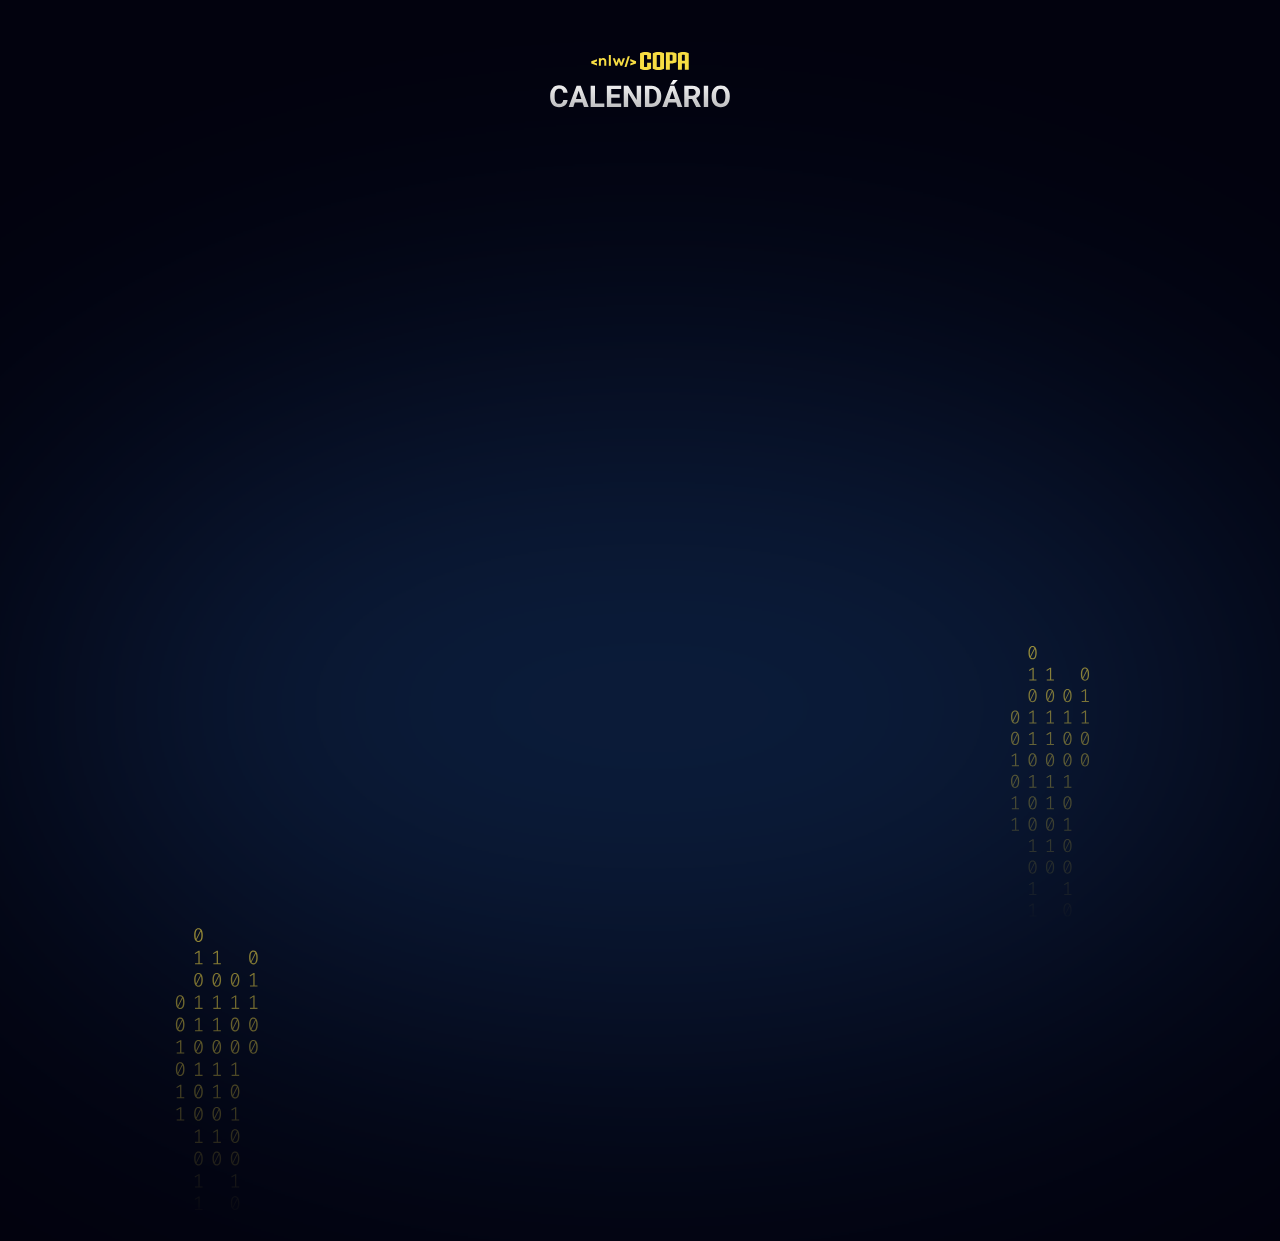
==== index.html @ 58c3657f ":tada: initial commit" ====
<!DOCTYPE html>
<html lang="pt-br">
    <head>
        <meta charset="UTF-8" />
        <meta http-equiv="X-UA-Compatible" content="IE=edge" />
        <meta name="viewport" content="width=device-width, initial-scale=1.0" />
        <title>CALENDÁRIO DE JOGOS - NLW COPA</title>
        <link rel="stylesheet" href="./style.css" />
        <link rel="preconnect" href="https://fonts.googleapis.com" />
        <link rel="preconnect" href="https://fonts.gstatic.com" crossorigin />
        <link
            href="https://fonts.googleapis.com/css2?family=Roboto:wght@700;900&display=swap"
            rel="stylesheet"
        />
    </head>
    <body"> 
        <!-- isso é um comentario, não irá aparecer-->
        <div id="app">
            <header>
                <img src="./assets/logo.svg" alt="Logo da NLW" />
            </header>
            <main id="cards">
            </main>
        </div>
        <script src="./main.js"></script>
    </body>
</html>
---- style.css ----
* {
    margin: 0;
    padding: 0;
    box-sizing: border-box;
}
:root {
    --card-title-border-color: #746615;
    --card-color-primary: #c6ab10;
    --card-bg-color: #191a1d;
    --body-bg-color: #02020e;

}
body.blue {
    --card-title-border-color: #338af3;
    --card-color-primary: #338af3;
    --card-bg-color: #202024;
    --body-bg-color: #091030;
}
body.green {
    --card-title-border-color: #047c3f;
    --card-color-primary: #047c3f;
    --card-bg-color: #1A1F1B;
    --body-bg-color: #121214;
}
ul{
    list-style: none;
}
/*  
    verde #041904
    azul #02020e
    padrão #121214
*/
body {
    background-color: VAR(--body-bg-color);
    background-image: url(./assets/bg.svg);
    background-position: top center;
    background-repeat: no-repeat;
    background-size: cover;
}
body * {
    font-family: 'Roboto', sans-serif;
}
#app {
    width: fit-content;
    margin: auto;
    padding-top: 52px;
}

header { 
    margin-bottom: 63px;
    text-align: center;
}

#cards {
    display: flex;
    flex-direction: column;
    gap: 32px;

}

.card {
    padding: 32px 23px;
    text-align: center;
    background:var(--card-bg-color);
    border-bottom: 2px solid var(--card-color-primary);
    border-radius: 6px;
}
.card h2 {
    display: flex;
    gap: 16px;
    justify-content: center;
    align-items: center;
    padding: 8px 16px;
    border: 1px solid var(--card-title-border-color);
    border-radius: 6px;
    width: fit-content;
    margin-inline: auto;
    margin-bottom: 53px;
    color: #c6ab10;
}
.card h2 span {
    color: #e1e1e6;
    font-size: 14px;
    text-transform: uppercase;
}
.card ul {
    display: flex;
    flex-direction: column;
    gap: 24px;
    width: 270px;
}
.card ul li {
    display: flex;
    align-items: center;
    justify-content: space-between;
}
.card ul li + li {
    padding-top: 24px;
    border-top: 1px solid #323238;
}
.card ul li strong {
    font-weight: 900;
    font-size: 36px;
    line-height: 125%;
    color: #e1e1e6;
}
.card h2:hover,  
.card ul li strong:hover,
.card ul li img:hover {
transform: scale(1.1);
}

.card h2,
.card ul li strong,
.card ul li img{
    transition: transform 0.3;
}

.card{
    opacity: 0;
    animation: appear .2s forwards;
}
@keyframes appear {
0% {
    transform: translateY(-50px);
    opacity: 0;
}
100% {
    opacity: 1;
}
}

@media (min-width: 700px) {
    #cards{
        max-width: 670px;
        flex-direction: row;
        flex-wrap: wrap;
    }

}
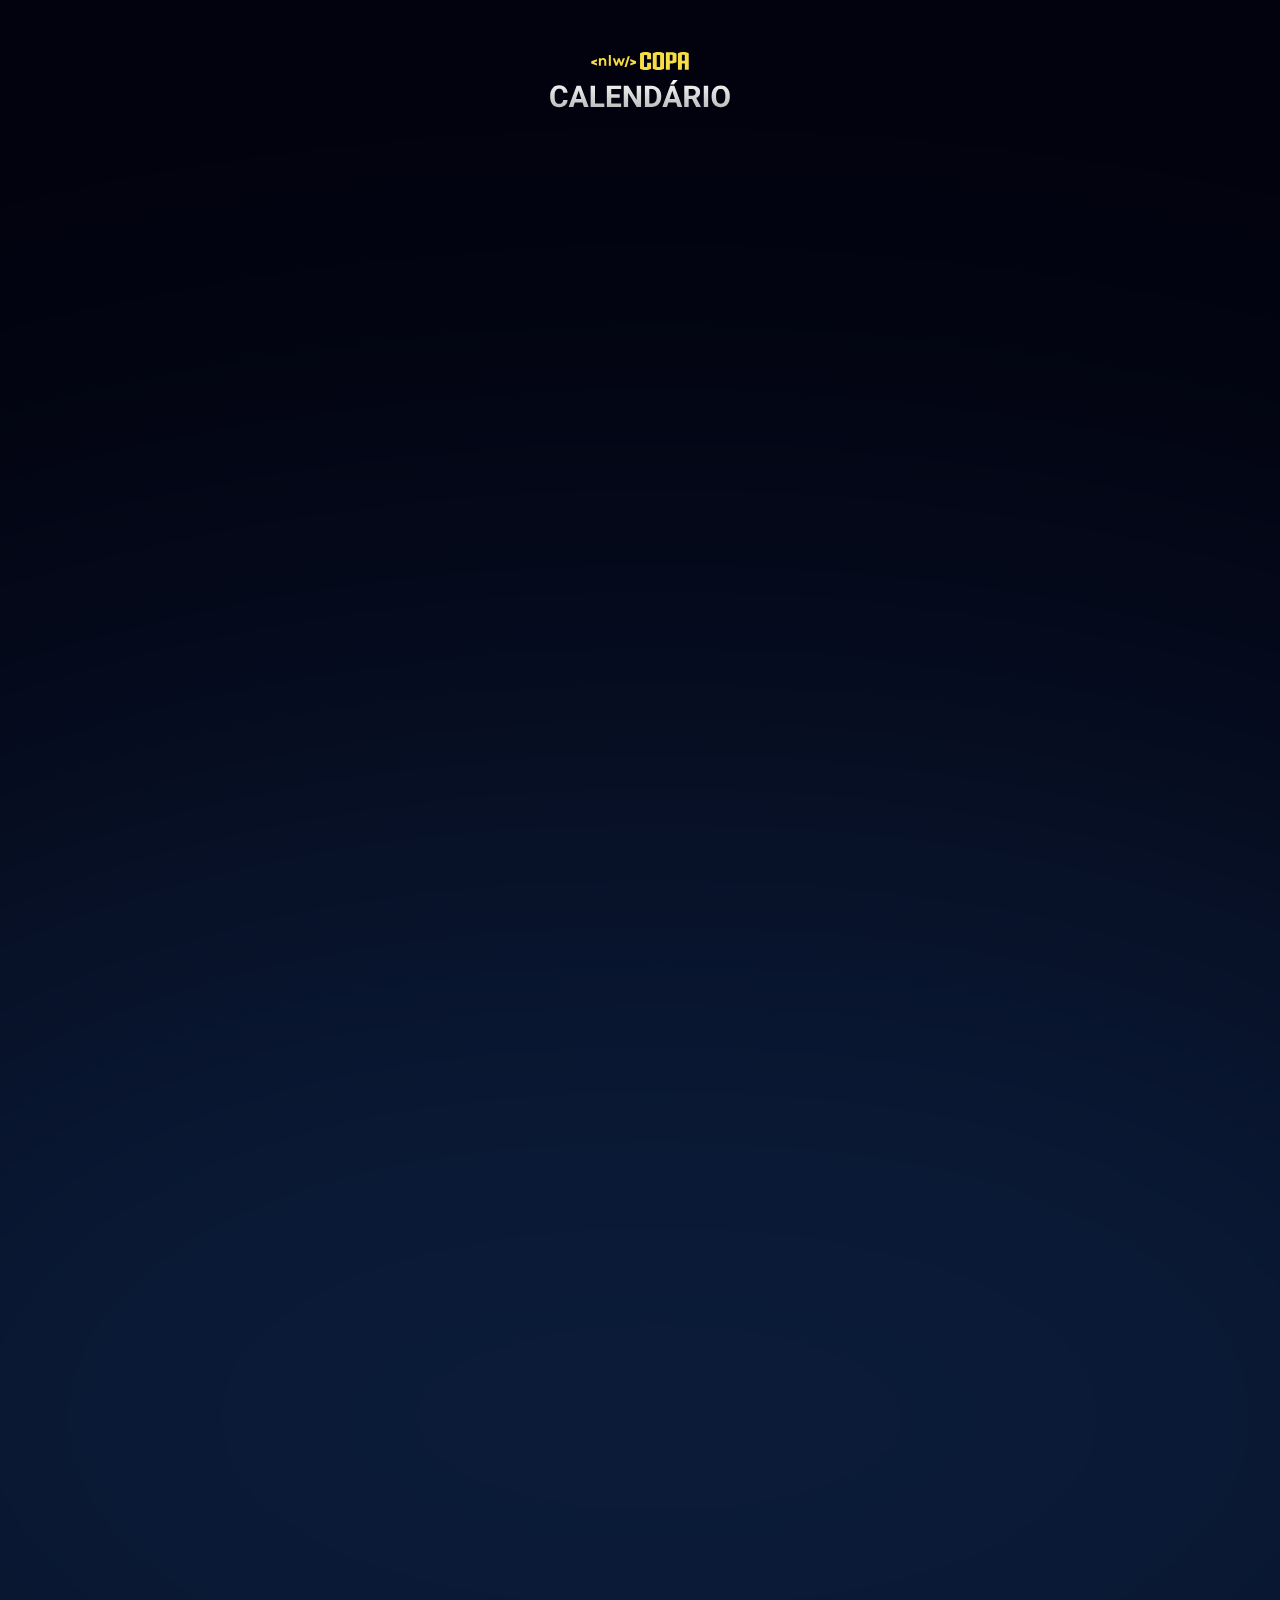
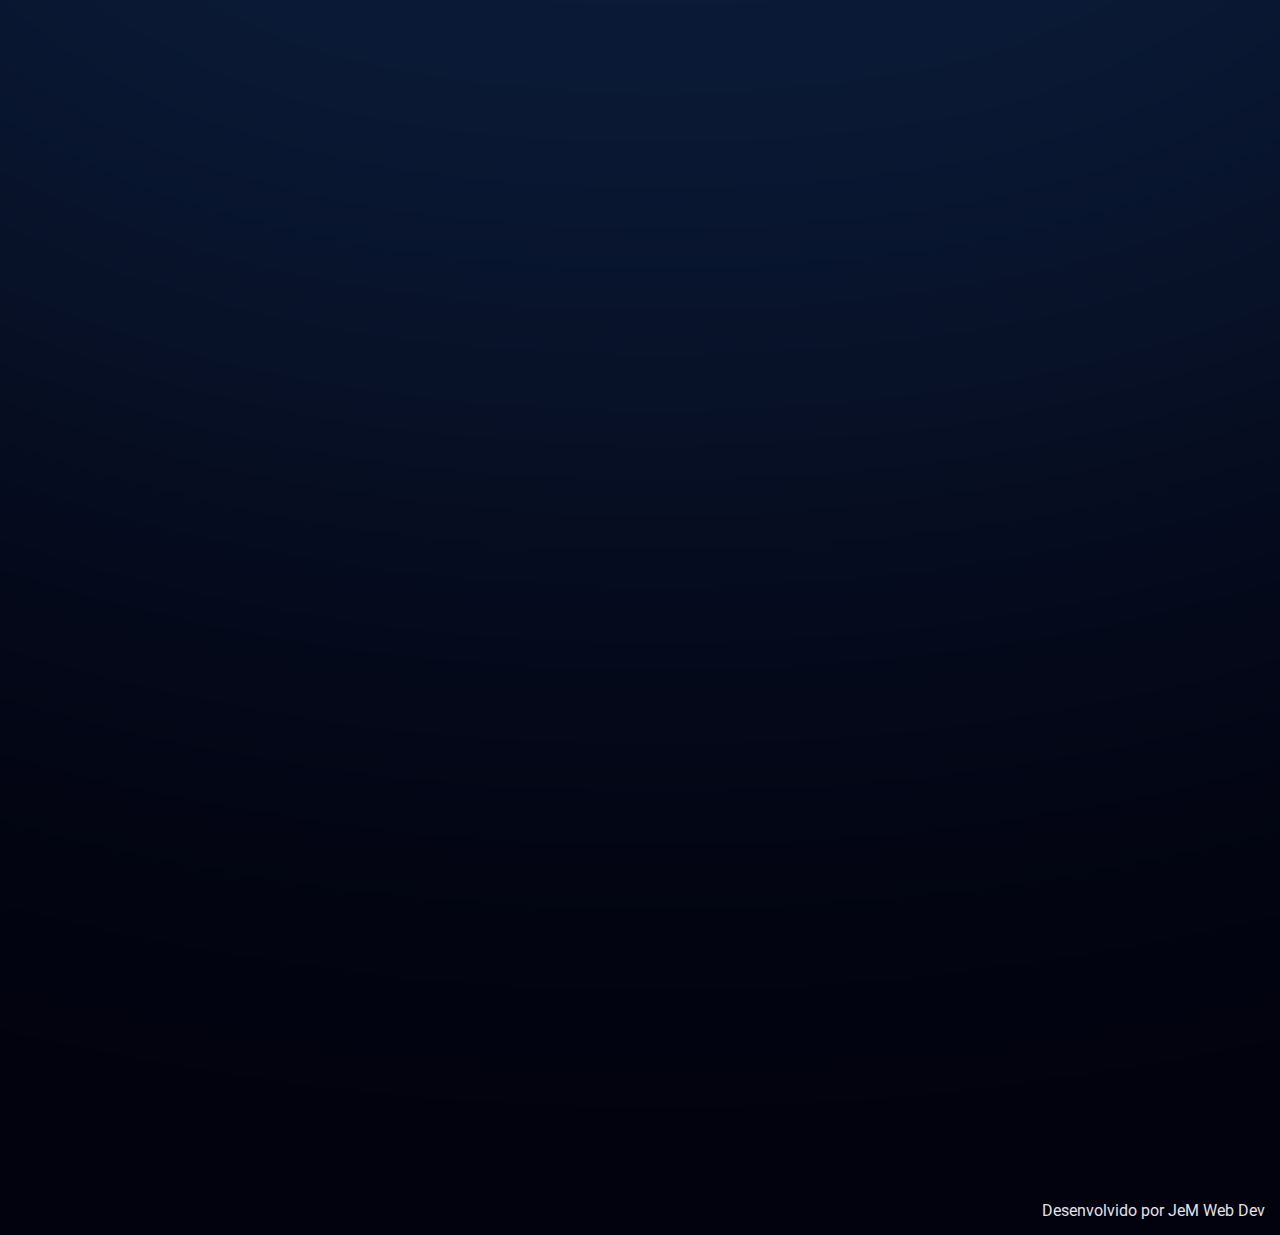
==== commit b9709707: "adicionando cartoes" ====
--- a/index.html
+++ b/index.html
@@ -24,4 +24,6 @@
         </div>
         <script src="./main.js"></script>
     </body>
+    <footer>
+        Desenvolvido por JeM Web Dev</footer>
 </html>
--- a/style.css
+++ b/style.css
@@ -120,6 +120,16 @@
     opacity: 0;
     animation: appear .2s forwards;
 }
+
+footer{
+    font-family: 'Roboto', sans-serif;
+    color: #e1e1e6;
+    text-align: right;
+    padding-top: 25px;
+    padding-right: 15px;
+    padding-bottom: 15px;
+}
+
 @keyframes appear {
 0% {
     transform: translateY(-50px);
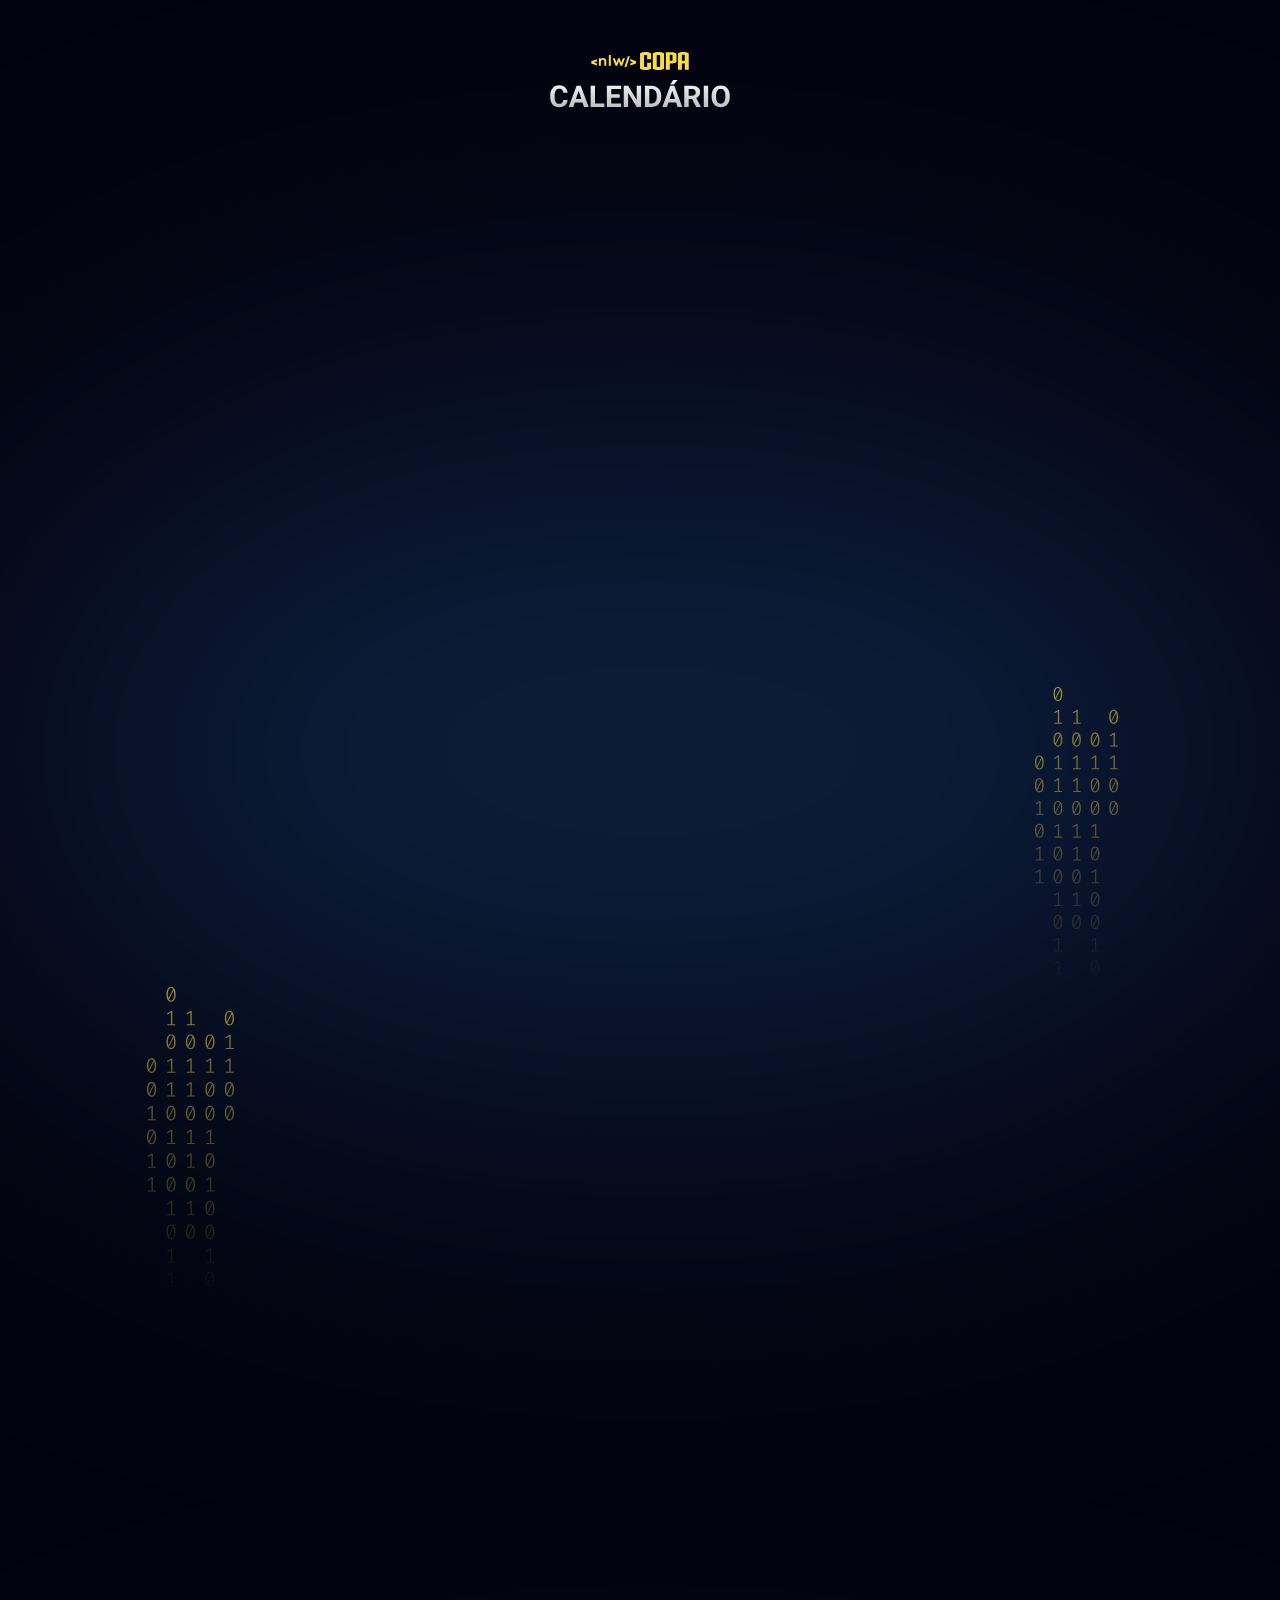
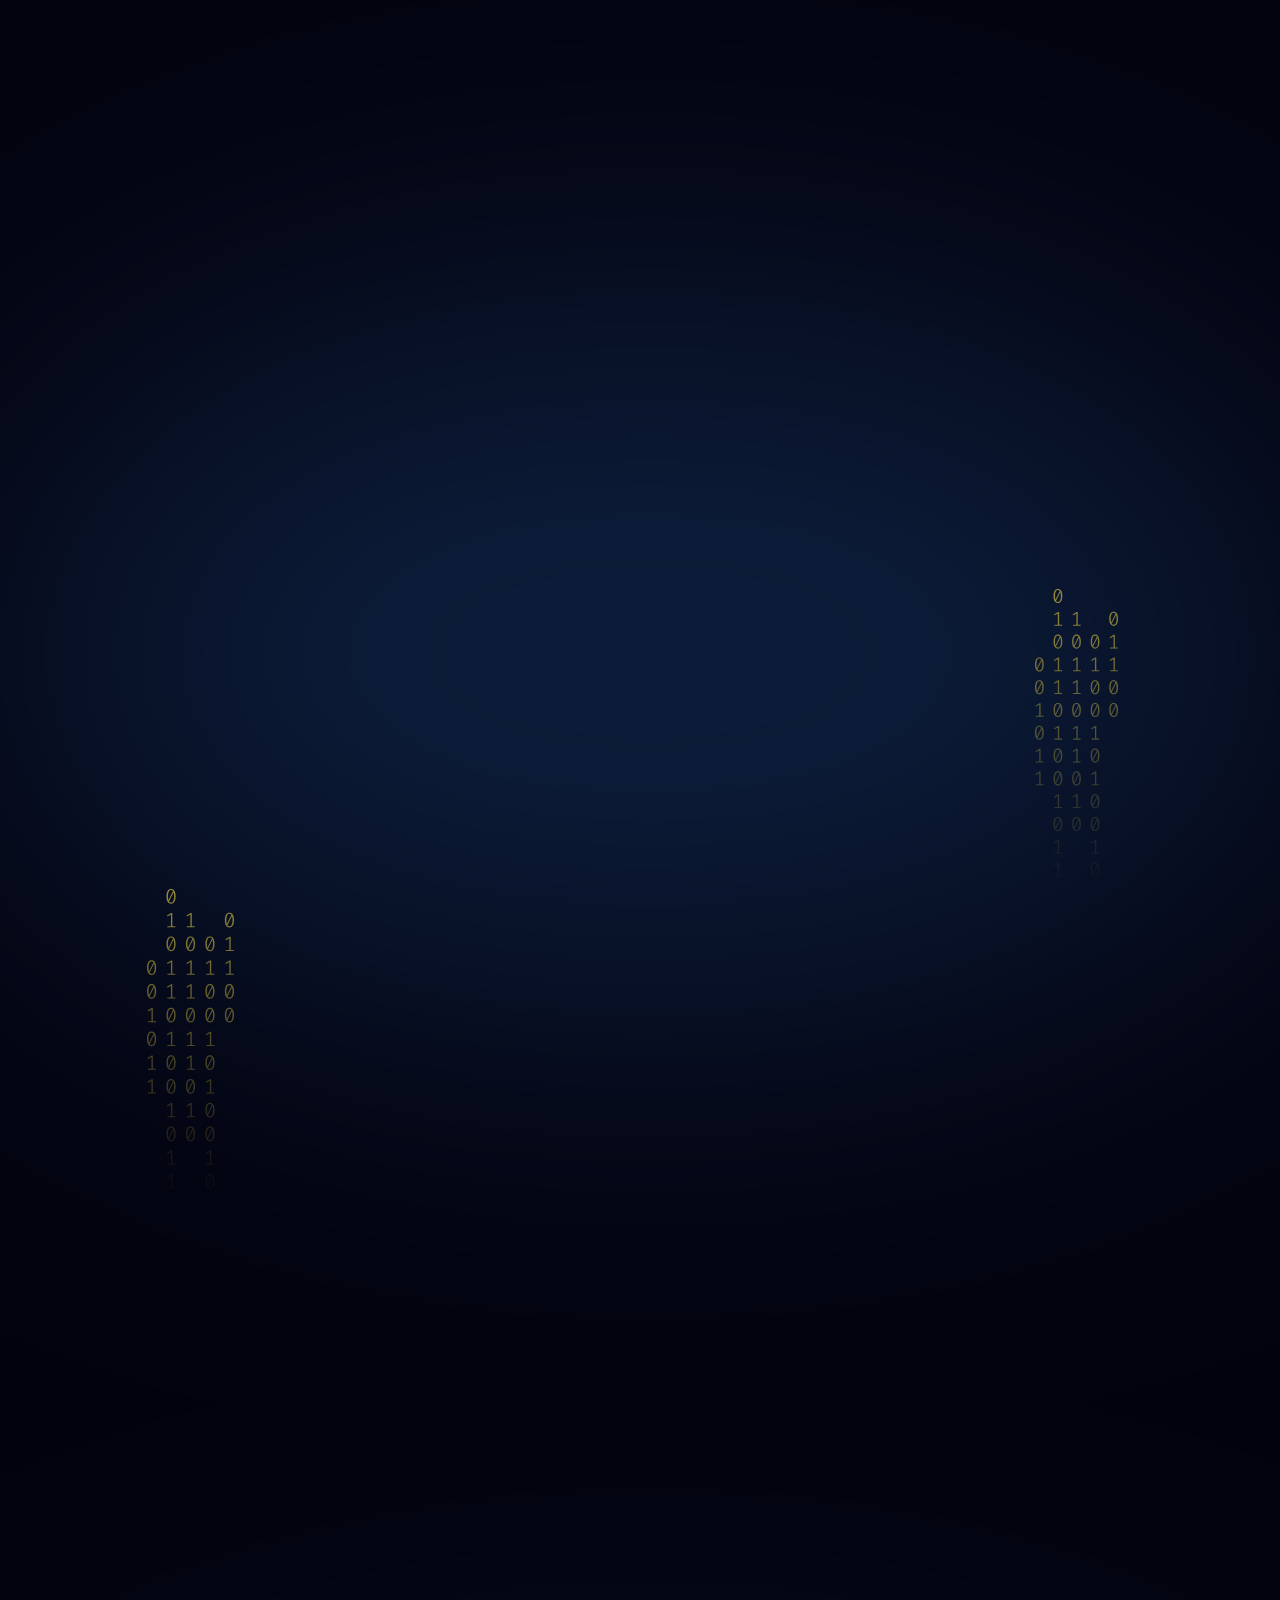
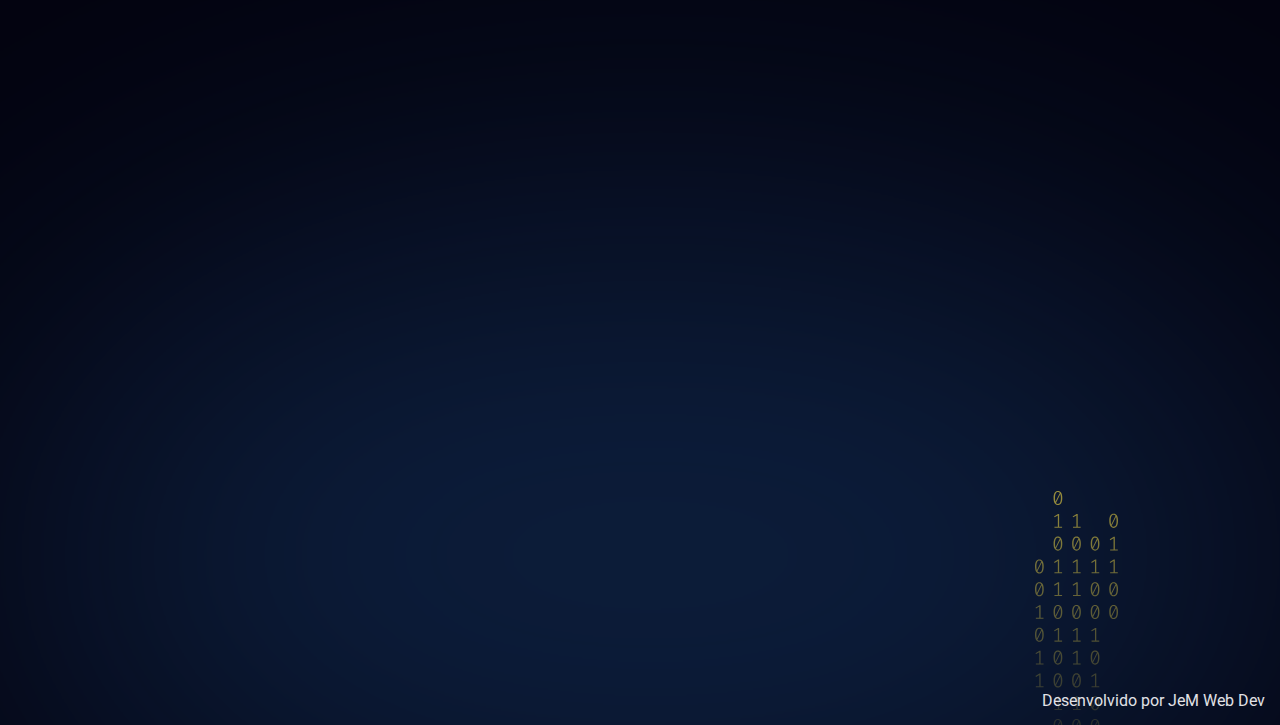
==== commit f0e7f09e: "ajustando placar" ====
--- a/index.html
+++ b/index.html
@@ -5,7 +5,7 @@
         <meta http-equiv="X-UA-Compatible" content="IE=edge" />
         <meta name="viewport" content="width=device-width, initial-scale=1.0" />
         <title>CALENDÁRIO DE JOGOS - NLW COPA</title>
-        <link rel="stylesheet" href="./style.css" />
+        <link rel="stylesheet" href="./styles/jogos.css" />
         <link rel="preconnect" href="https://fonts.googleapis.com" />
         <link rel="preconnect" href="https://fonts.gstatic.com" crossorigin />
         <link
@@ -22,8 +22,9 @@
             <main id="cards">
             </main>
         </div>
-        <script src="./main.js"></script>
+        <script src="./scripts/main.js"></script>
     </body>
     <footer>
-        Desenvolvido por JeM Web Dev</footer>
+        Desenvolvido por JeM Web Dev
+    </footer>
 </html>
--- a/styles/jogos.css
+++ b/styles/jogos.css
@@ -0,0 +1,153 @@
+* {
+    margin: 0;
+    padding: 0;
+    box-sizing: border-box;
+}
+:root {
+    --card-title-border-color: #746615;
+    --card-color-primary: #c6ab10;
+    --card-bg-color: #191a1d;
+    --body-bg-color: #02020e;
+}
+body.blue {
+    --card-title-border-color: #338af3;
+    --card-color-primary: #338af3;
+    --card-bg-color: #202024;
+    --body-bg-color: #091030;
+}
+body.green {
+    --card-title-border-color: #047c3f;
+    --card-color-primary: #047c3f;
+    --card-bg-color: #1A1F1B;
+    --body-bg-color: #121214;
+}
+ul{
+    list-style: none;
+}
+/*  
+    verde #041904
+    azul #02020e
+    padrão #121214
+*/
+
+/* 
+    Linhas removidas do body pois a imagem havia sumido
+        background-size: cover;
+        background-repeat: no-repeat;
+*/
+body {
+    background-color: var(--body-bg-color);
+    background-image: url(../assets/bg.svg);
+    background-position: top center;
+}
+body * {
+    font-family: 'Roboto', sans-serif;
+}
+#app {
+    width: fit-content;
+    margin: auto;
+    padding-top: 52px;
+}
+
+header { 
+    margin-bottom: 63px;
+    text-align: center;
+}
+
+#cards {
+    display: flex;
+    flex-direction: column;
+    gap: 32px;
+
+}
+
+.card {
+    padding: 32px 23px;
+    text-align: center;
+    background:var(--card-bg-color);
+    border-bottom: 2px solid var(--card-color-primary);
+    border-radius: 6px;
+}
+.card h2 {
+    display: flex;
+    gap: 16px;
+    justify-content: center;
+    align-items: center;
+    padding: 8px 16px;
+    border: 1px solid var(--card-title-border-color);
+    border-radius: 6px;
+    width: fit-content;
+    margin-inline: auto;
+    margin-bottom: 53px;
+    color: #c6ab10;
+}
+.card h2 span {
+    color: #e1e1e6;
+    font-size: 14px;
+    text-transform: uppercase;
+}
+.card ul {
+    display: flex;
+    flex-direction: column;
+    gap: 24px;
+    width: 270px;
+}
+.card ul li {
+    display: flex;
+    align-items: center;
+    justify-content: space-between;
+}
+.card ul li + li {
+    padding-top: 24px;
+    border-top: 1px solid #323238;
+}
+.card ul li strong {
+    font-weight: 900;
+    font-size: 36px;
+    line-height: 125%;
+    color: #e1e1e6;
+}
+.card h2:hover,  
+.card ul li strong:hover,
+.card ul li img:hover {
+transform: scale(1.1);
+}
+
+.card h2,
+.card ul li strong,
+.card ul li img{
+    transition: transform 0.3;
+}
+
+.card{
+    opacity: 0;
+    animation: appear .2s forwards;
+}
+
+footer{
+    font-family: 'Roboto', sans-serif;
+    color: #e1e1e6;
+    text-align: right;
+    padding-top: 25px;
+    padding-right: 15px;
+    padding-bottom: 15px;
+}
+
+@keyframes appear {
+0% {
+    transform: translateY(-50px);
+    opacity: 0;
+}
+100% {
+    opacity: 1;
+}
+}
+
+@media (min-width: 700px) {
+    #cards{
+        max-width: 670px;
+        flex-direction: row;
+        flex-wrap: wrap;
+    }
+
+}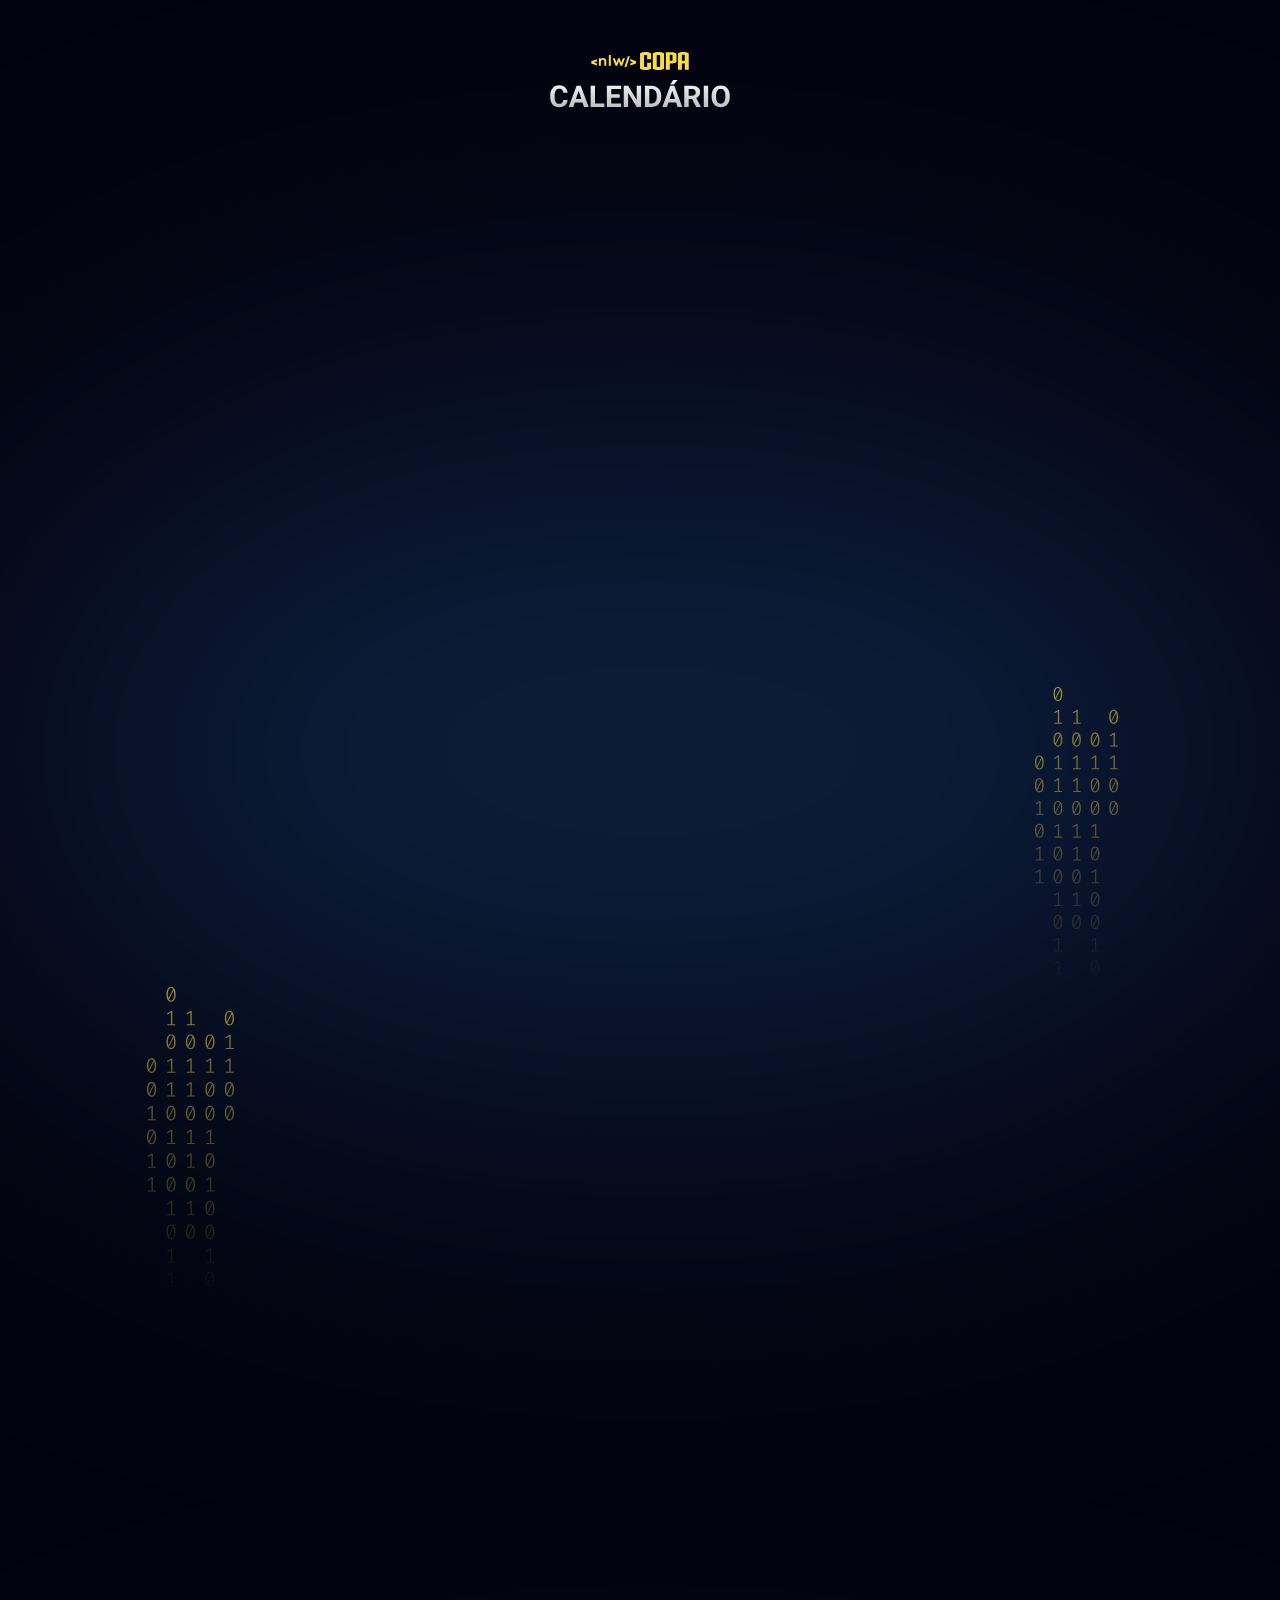
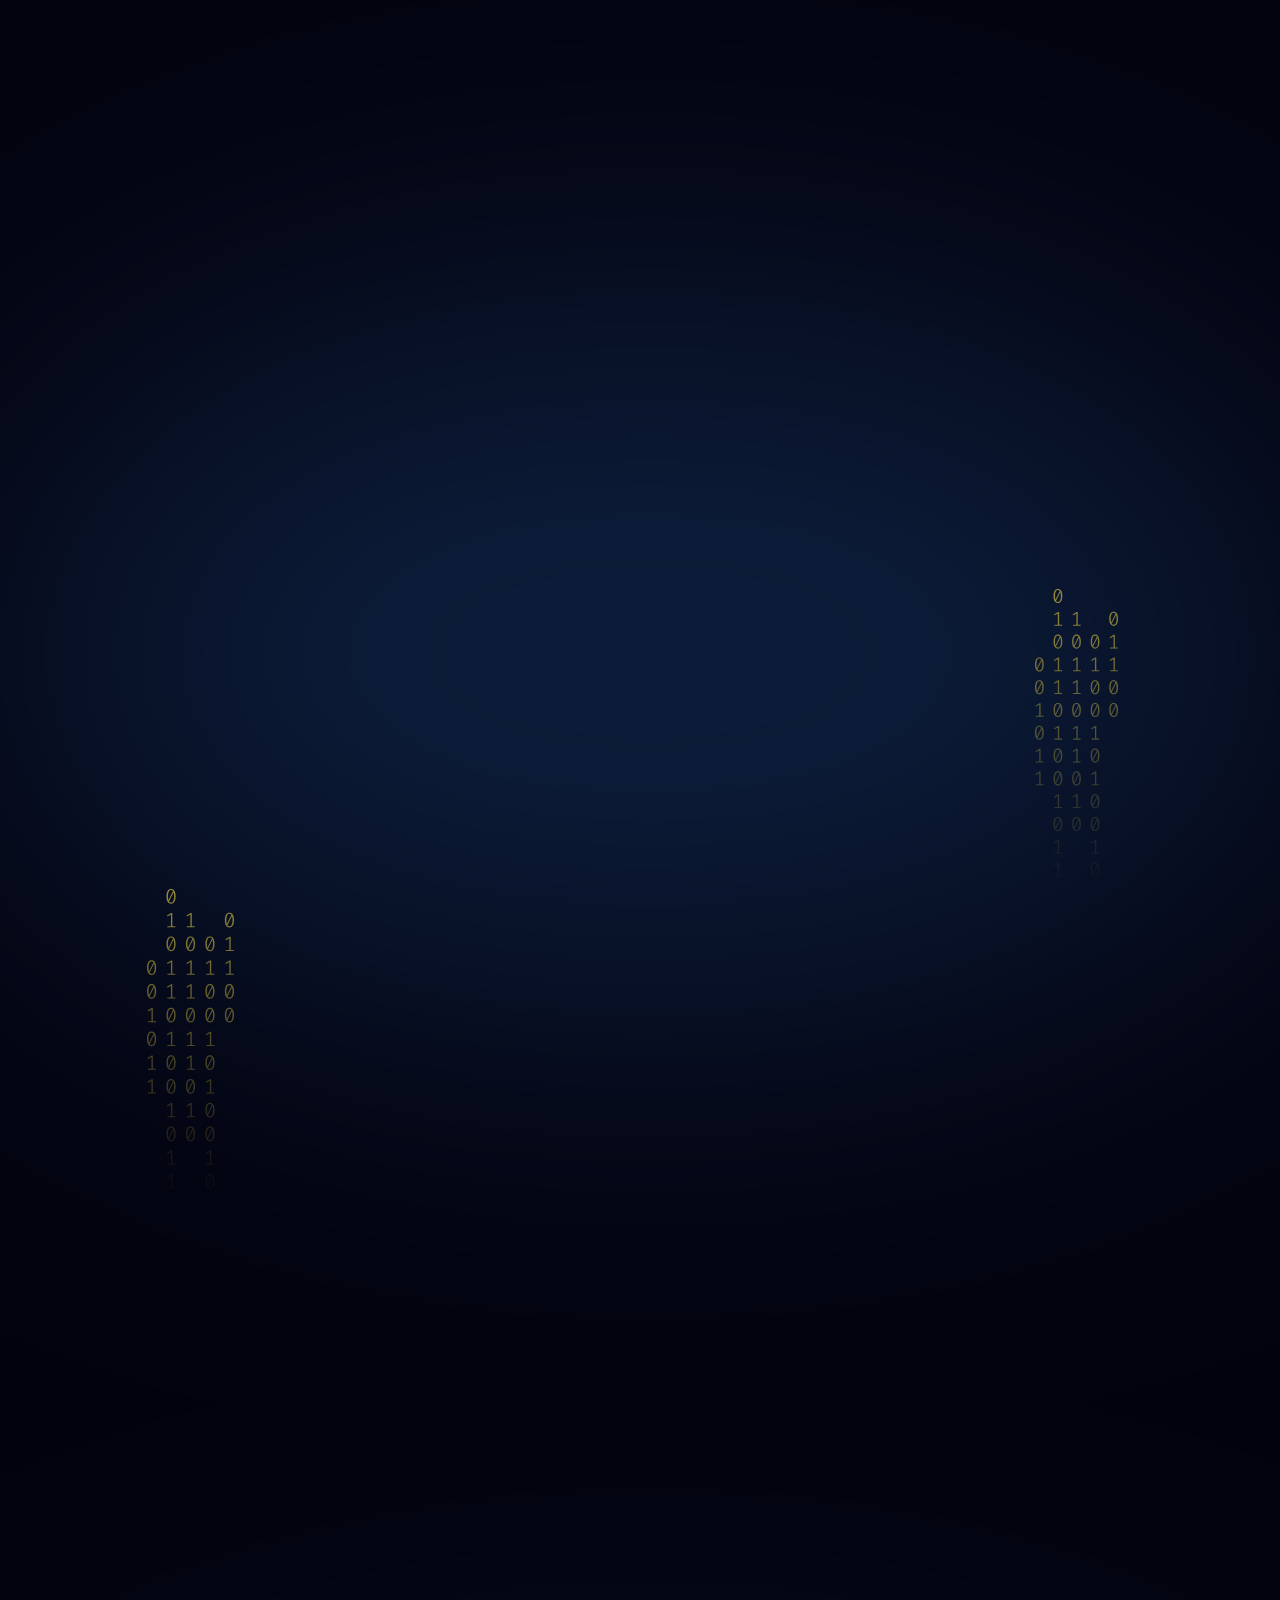
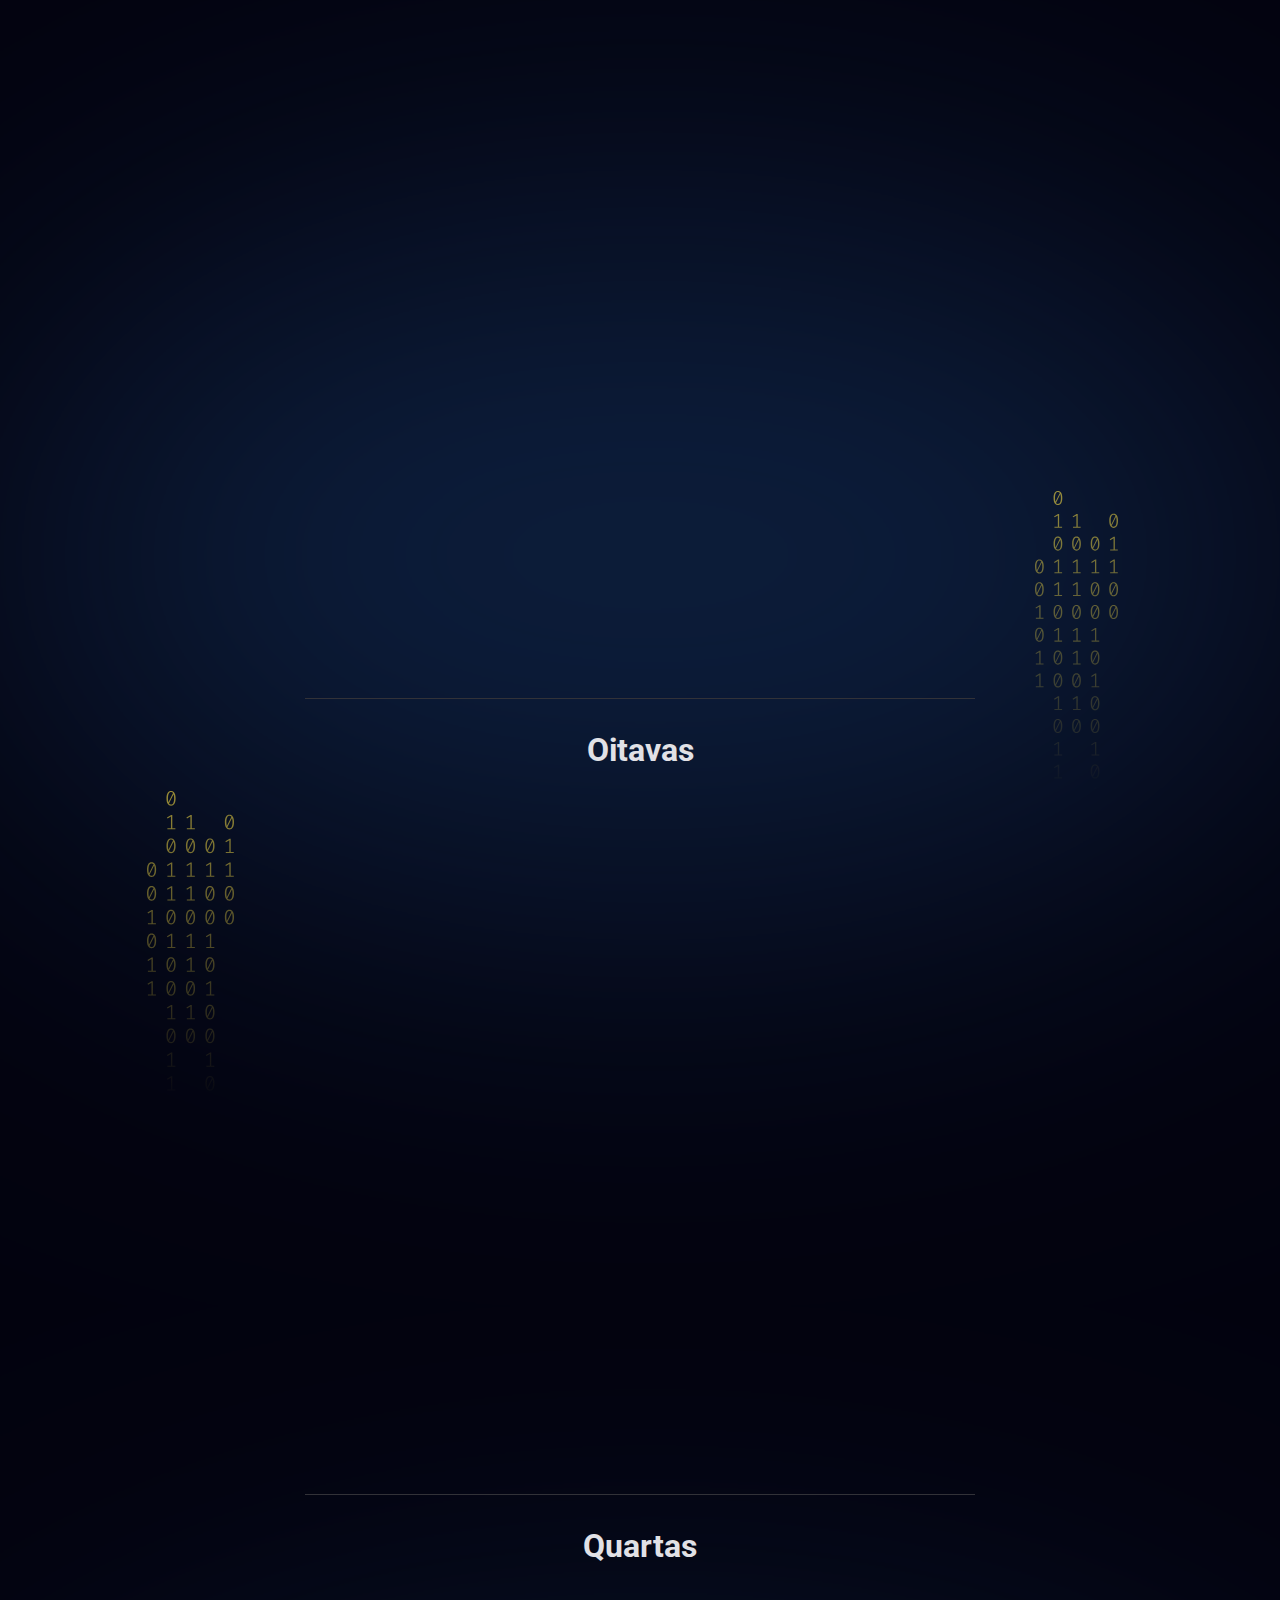
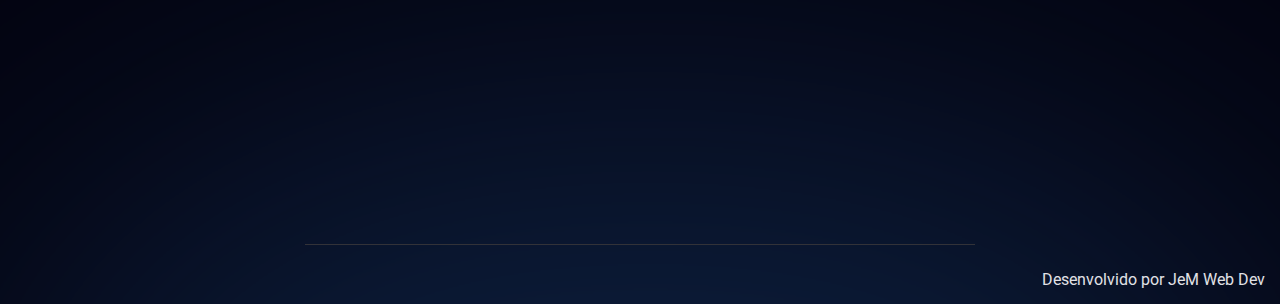
==== commit 3adfffdb: "jogos das oitavas e quartas de final" ====
--- a/index.html
+++ b/index.html
@@ -21,6 +21,14 @@
             </header>
             <main id="cards">
             </main>
+            <h1>Oitavas</h1>
+            <div id="oitavas">
+
+            </div>
+            <h1>Quartas</h1>
+            <div id="quartas">
+
+            </div>
         </div>
         <script src="./scripts/main.js"></script>
     </body>
--- a/styles/jogos.css
+++ b/styles/jogos.css
@@ -54,11 +54,59 @@
     text-align: center;
 }
 
+h1 { 
+    padding: 32px;
+    color: #e1e1e6;
+    text-align: center;
+    justify-content: center;
+}
+
 #cards {
     display: flex;
     flex-direction: column;
     gap: 32px;
-
+    padding-bottom: 32px;
+    border-bottom: 1px solid #323238;
+}
+
+#oitavas {
+    display: flex;
+    flex-direction: column;
+    gap: 32px;
+    padding-bottom: 32px;
+    border-bottom: 1px solid #323238;
+}
+
+#quartas {
+    display: flex;
+    flex-direction: column;
+    gap: 32px;
+    padding-bottom: 32px;
+    border-bottom: 1px solid #323238;
+}
+
+#semi {
+    display: flex;
+    flex-direction: column;
+    gap: 32px;
+    padding-bottom: 32px;
+    border-bottom: 1px solid #323238;
+}
+
+#terceiro {
+    display: flex;
+    flex-direction: column;
+    gap: 32px;
+    padding-bottom: 32px;
+    border-bottom: 1px solid #323238;
+}
+
+#final {
+    display: flex;
+    flex-direction: column;
+    gap: 32px;
+    padding-bottom: 32px;
+    border-bottom: 1px solid #323238;
 }
 
 .card {
@@ -149,5 +197,25 @@
         flex-direction: row;
         flex-wrap: wrap;
     }
-
+    #oitavas{
+        max-width: 670px;
+        flex-direction: row;
+        flex-wrap: wrap;
+    }#quartas{
+        max-width: 670px;
+        flex-direction: row;
+        flex-wrap: wrap;
+    }#semi{
+        max-width: 670px;
+        flex-direction: row;
+        flex-wrap: wrap;
+    }#terceiro{
+        max-width: 670px;
+        flex-direction: row;
+        flex-wrap: wrap;
+    }#final{
+        max-width: 670px;
+        flex-direction: row;
+        flex-wrap: wrap;
+    }
 }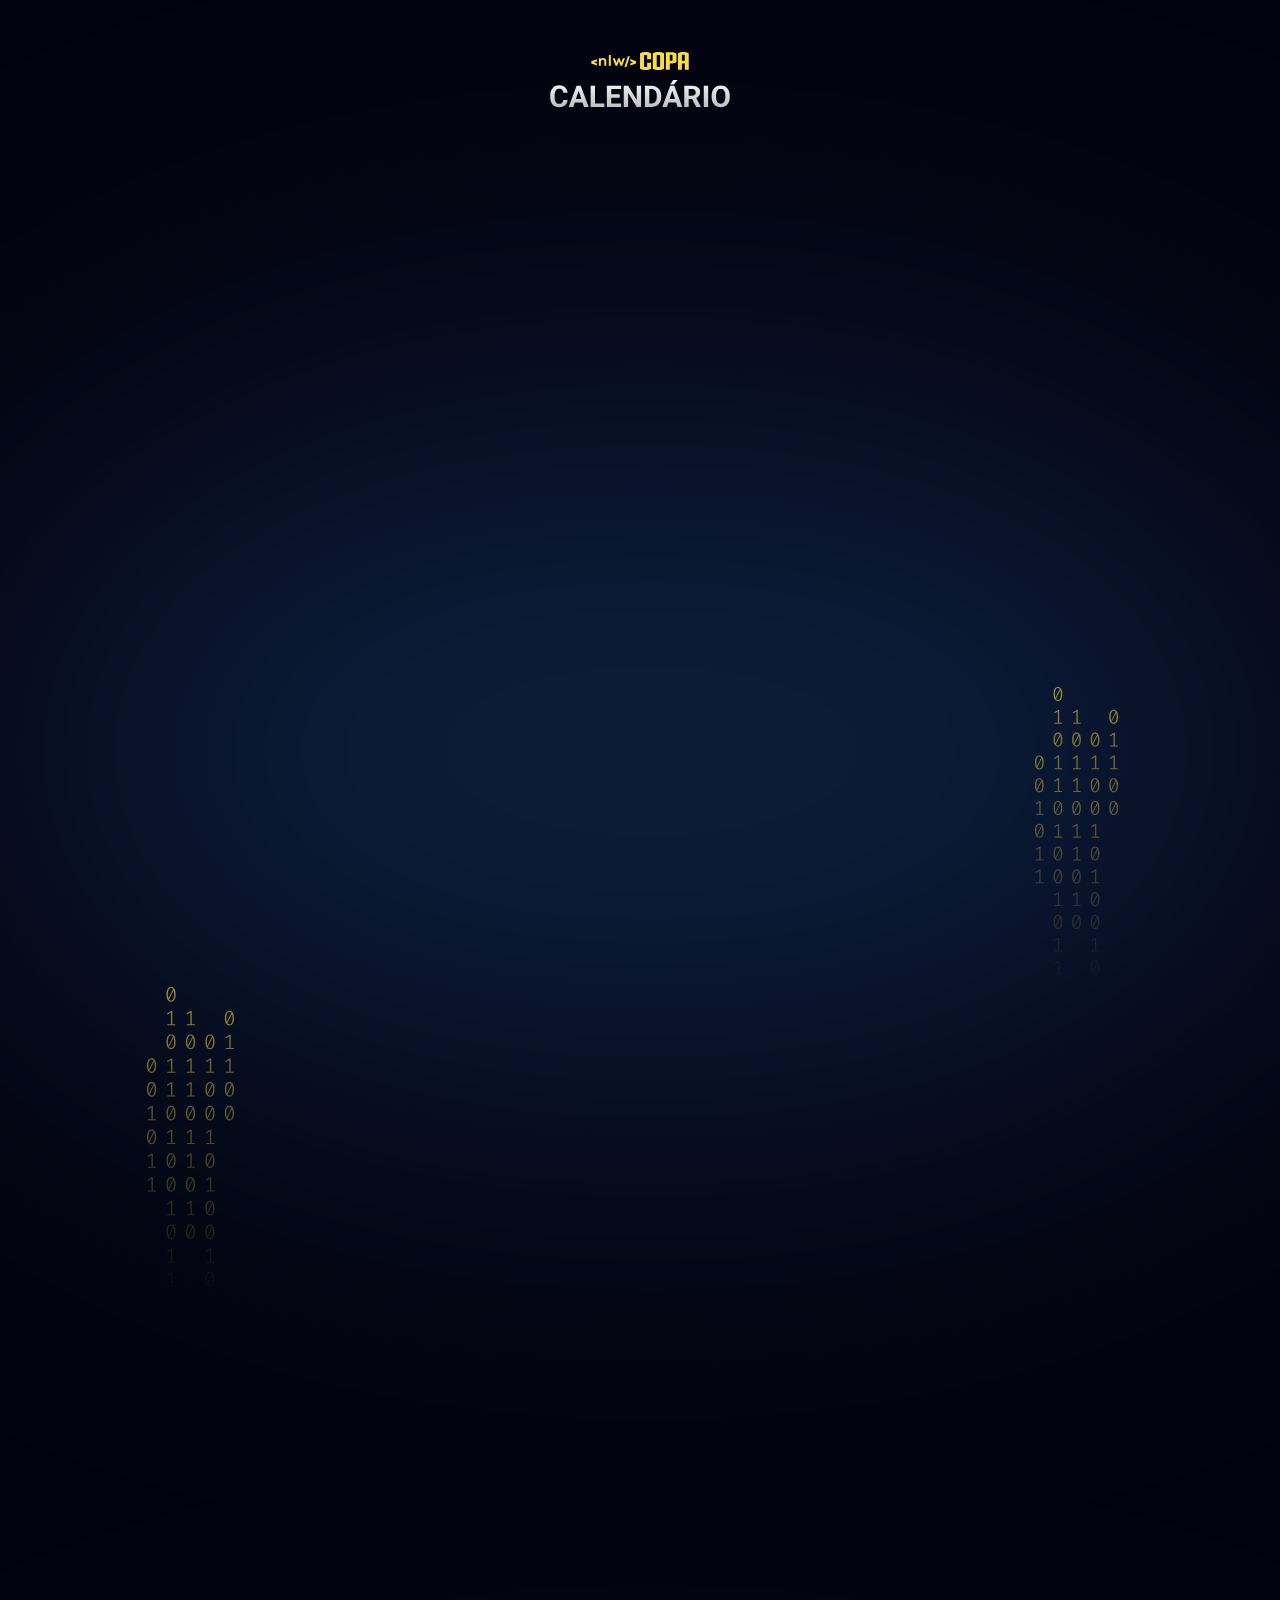
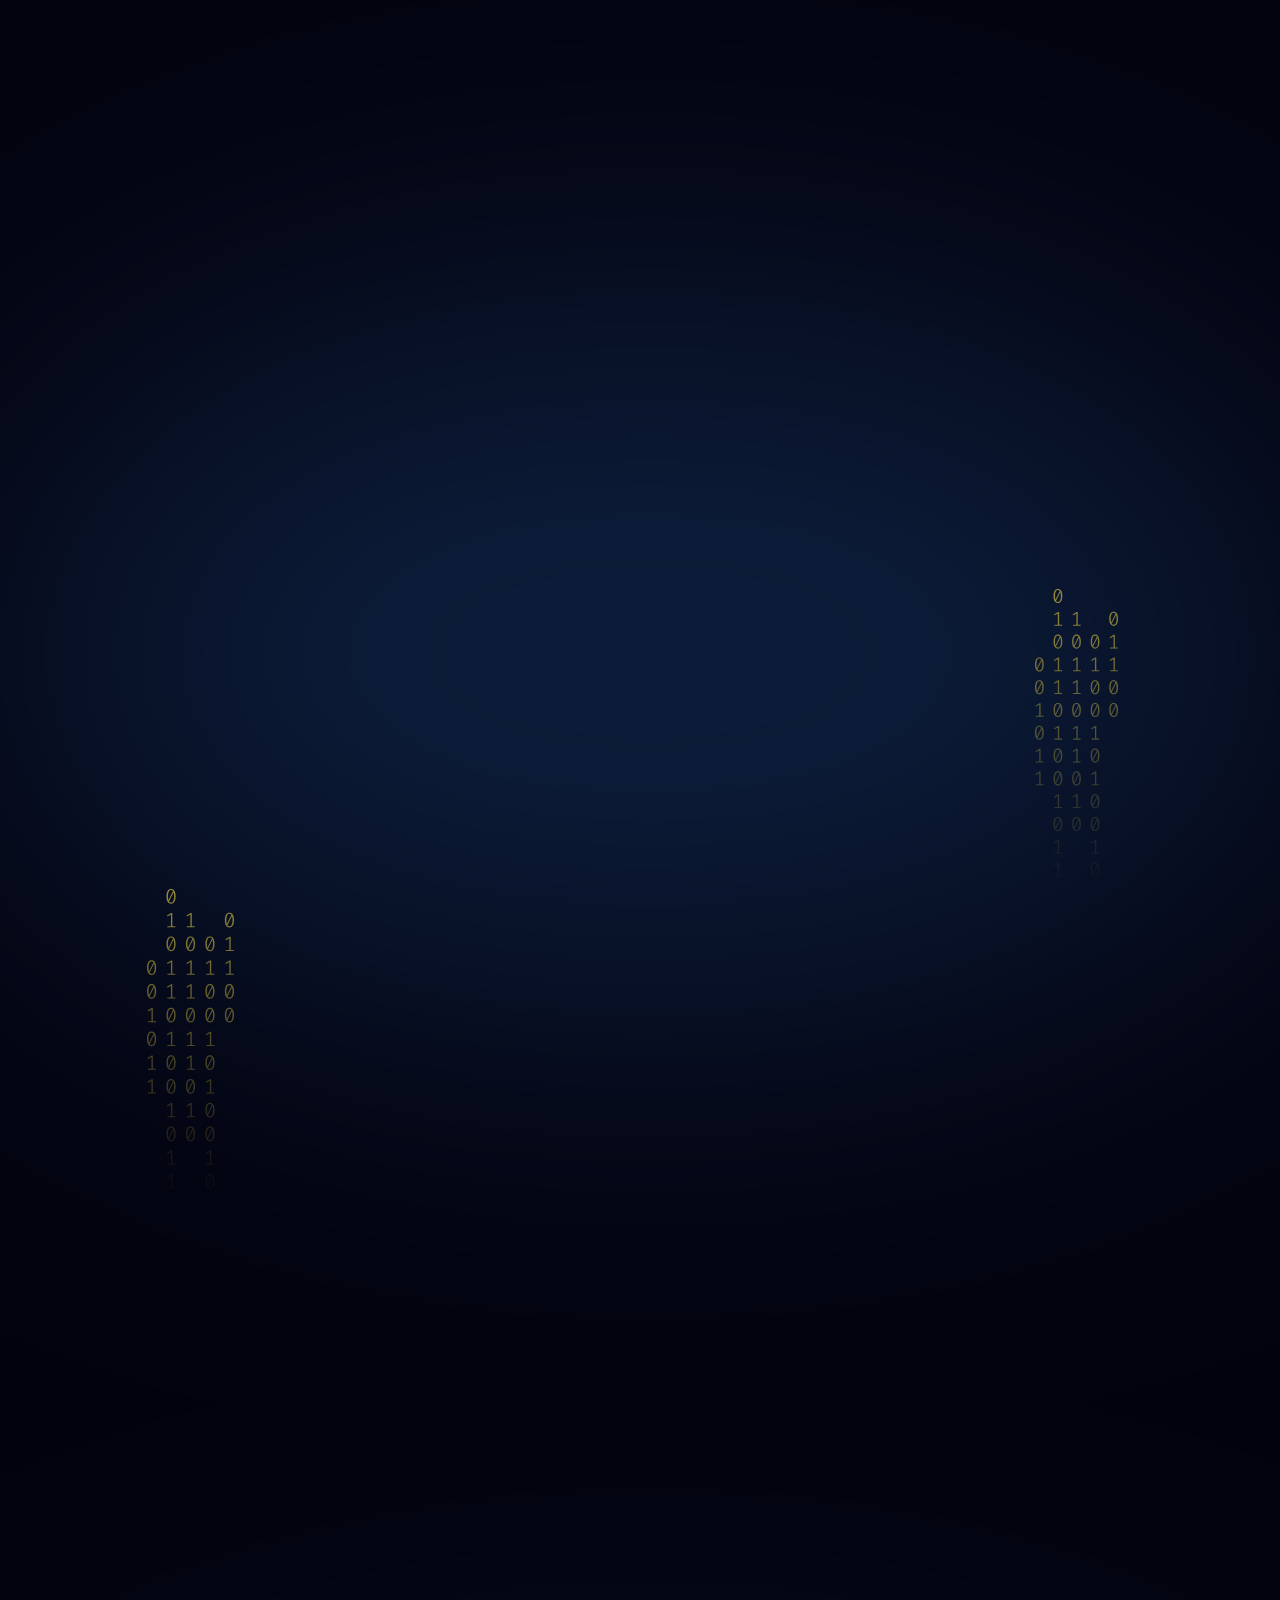
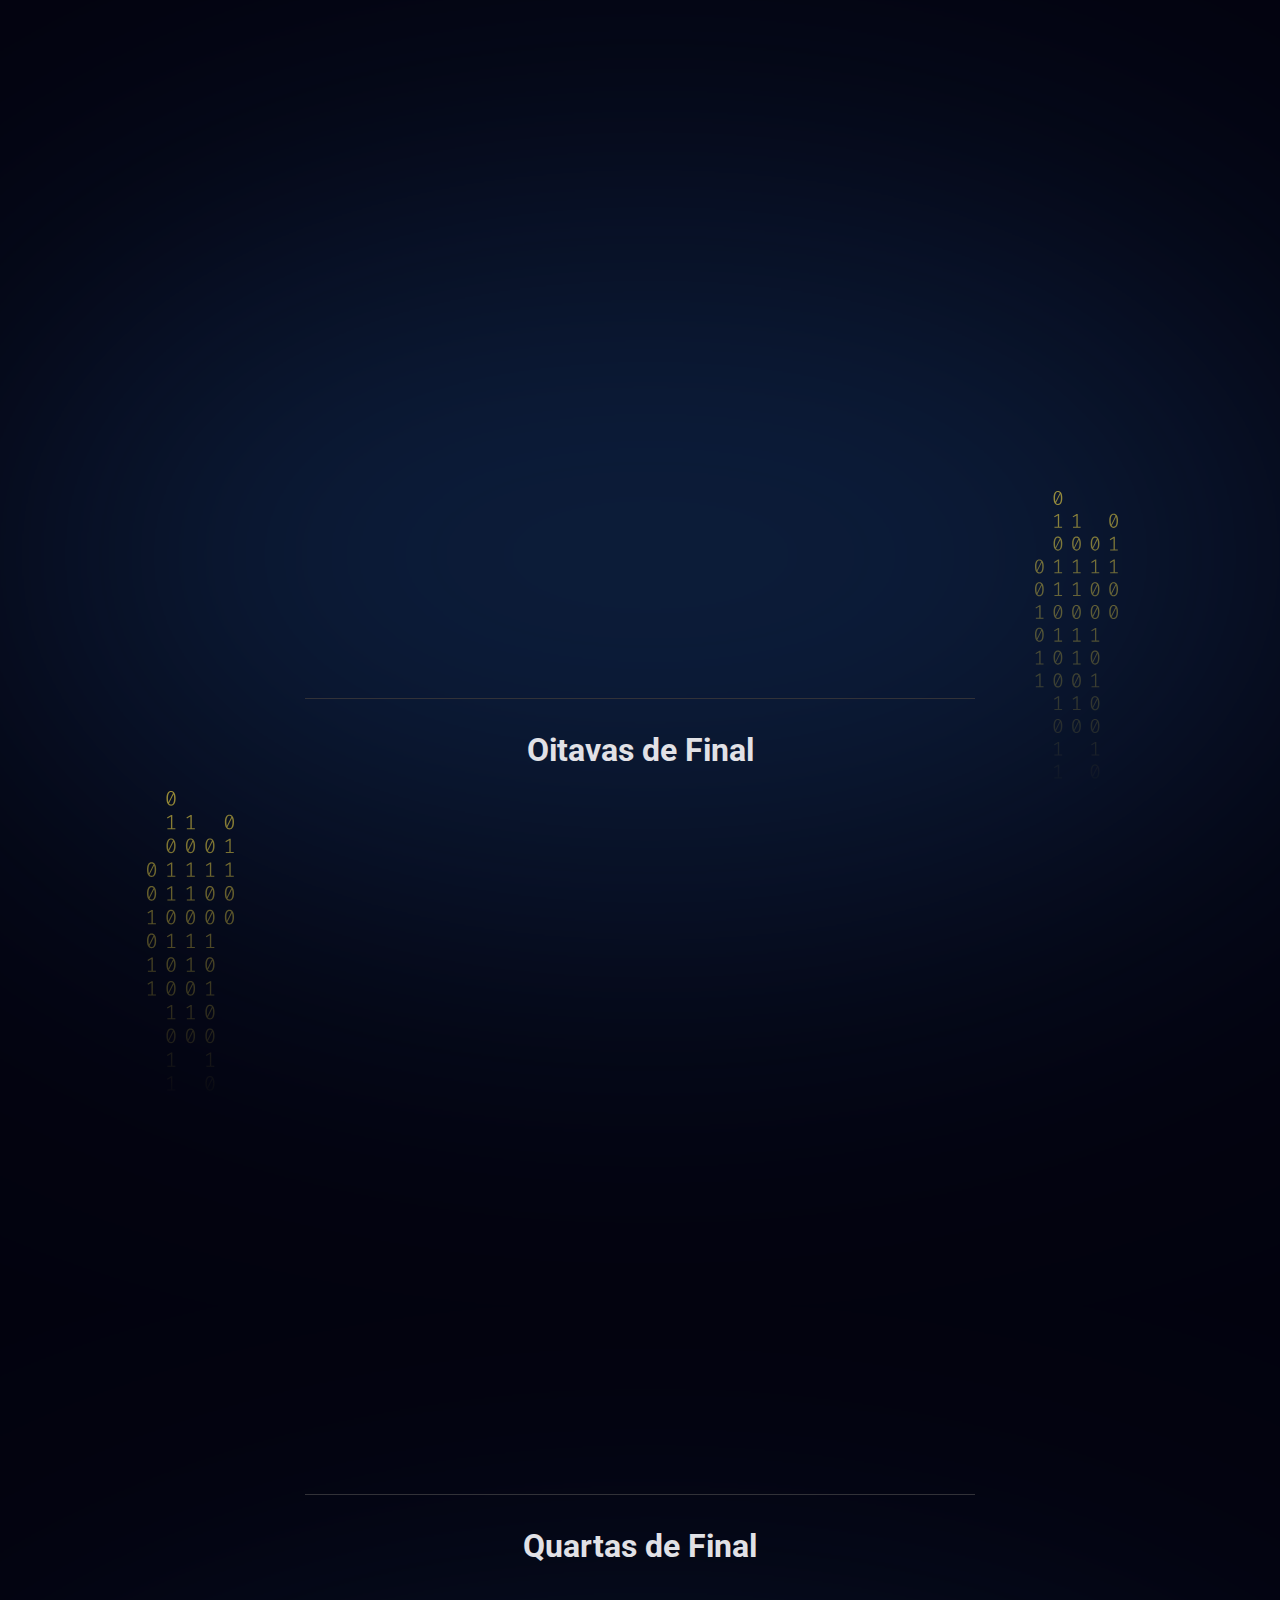
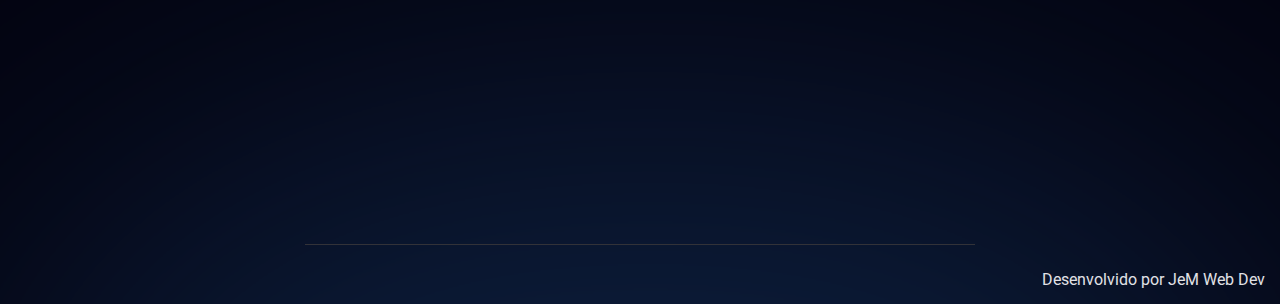
==== commit 00d35f2e: "ajuste de textos" ====
--- a/index.html
+++ b/index.html
@@ -21,11 +21,11 @@
             </header>
             <main id="cards">
             </main>
-            <h1>Oitavas</h1>
+            <h1>Oitavas de Final</h1>
             <div id="oitavas">
 
             </div>
-            <h1>Quartas</h1>
+            <h1>Quartas de Final</h1>
             <div id="quartas">
 
             </div>
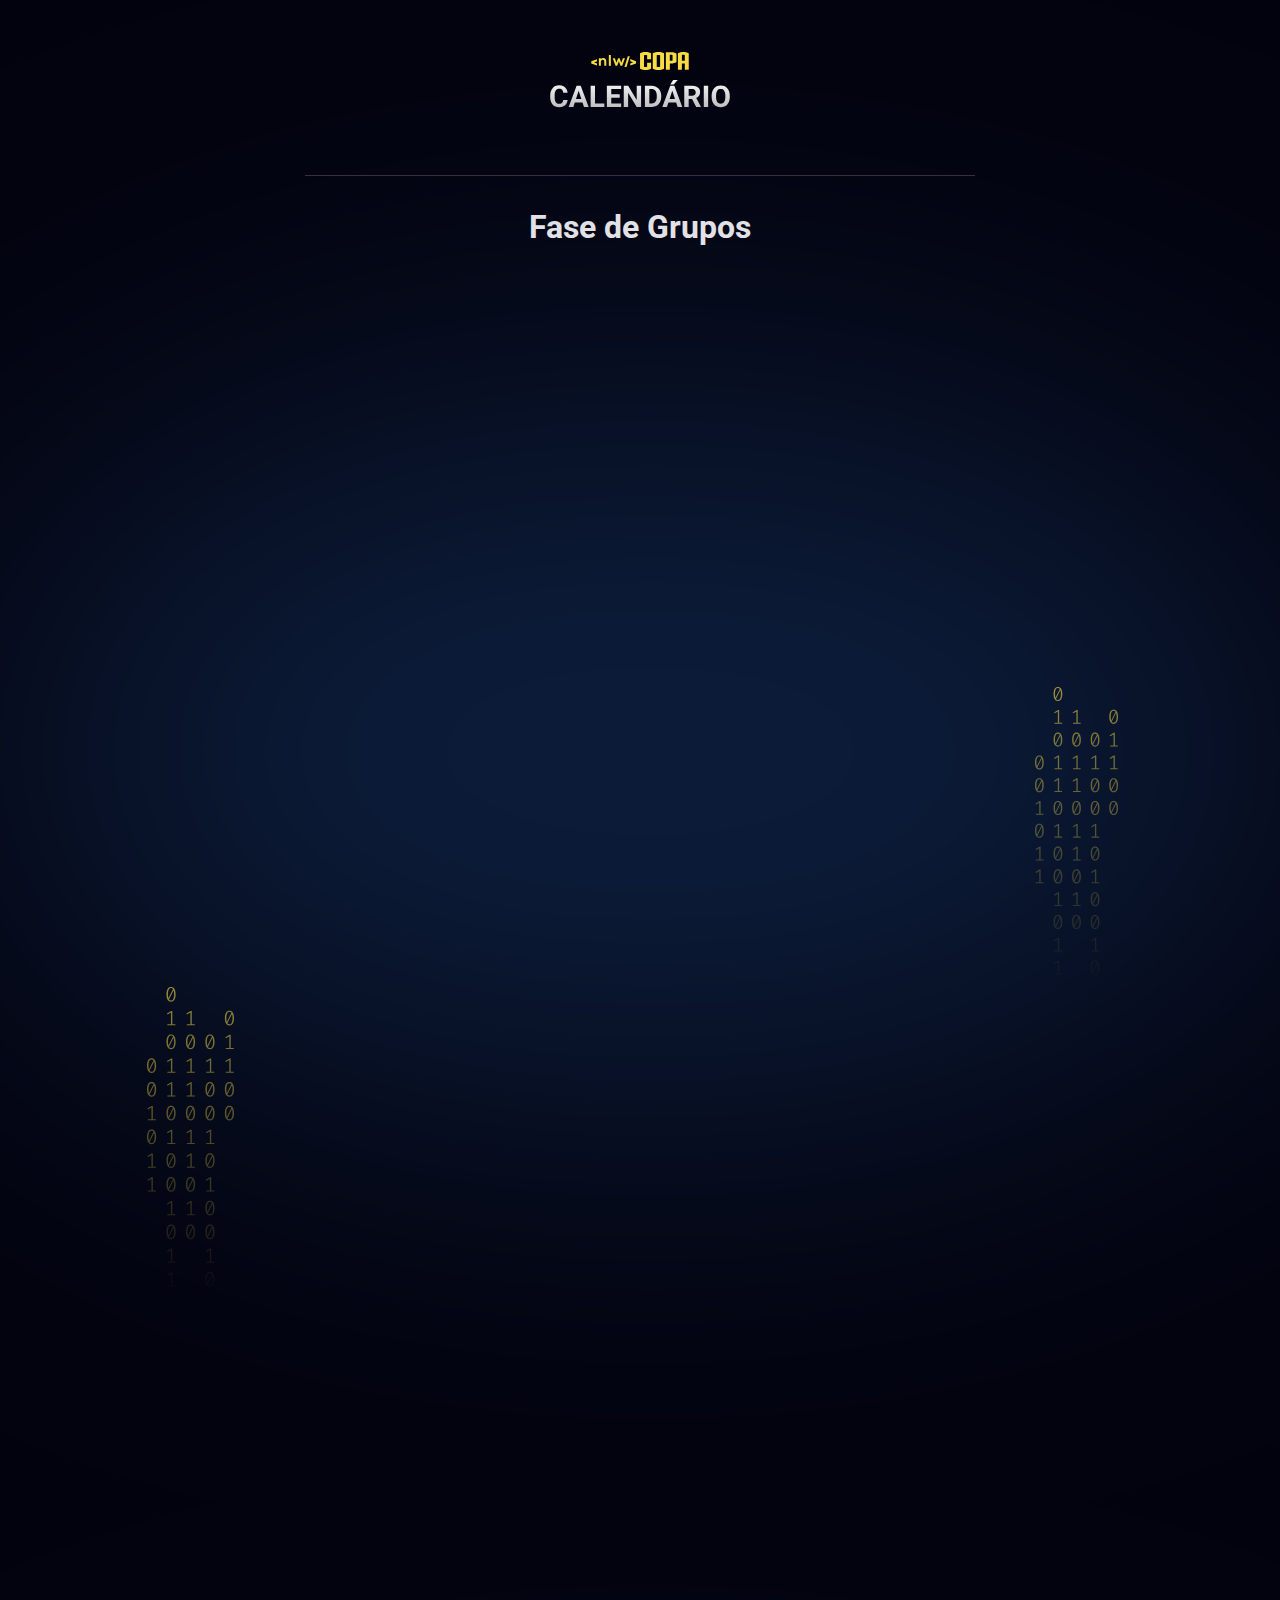
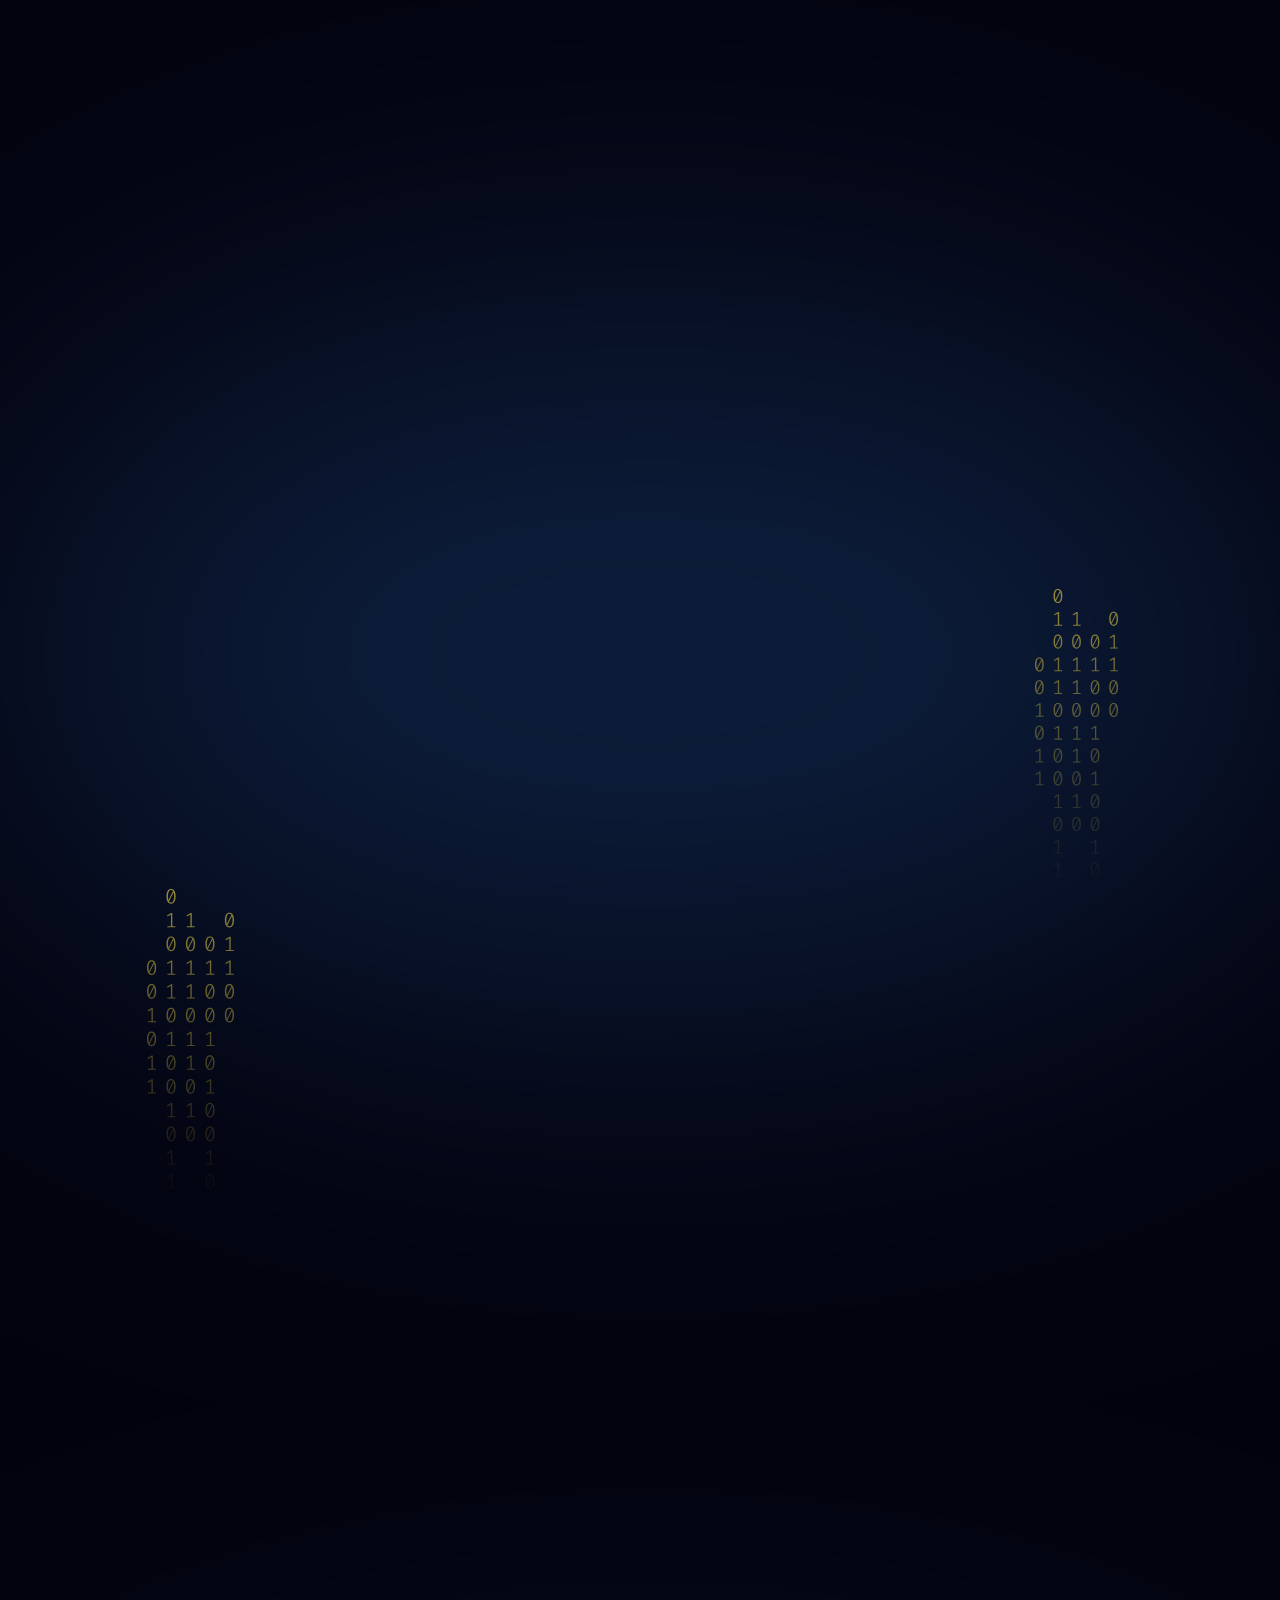
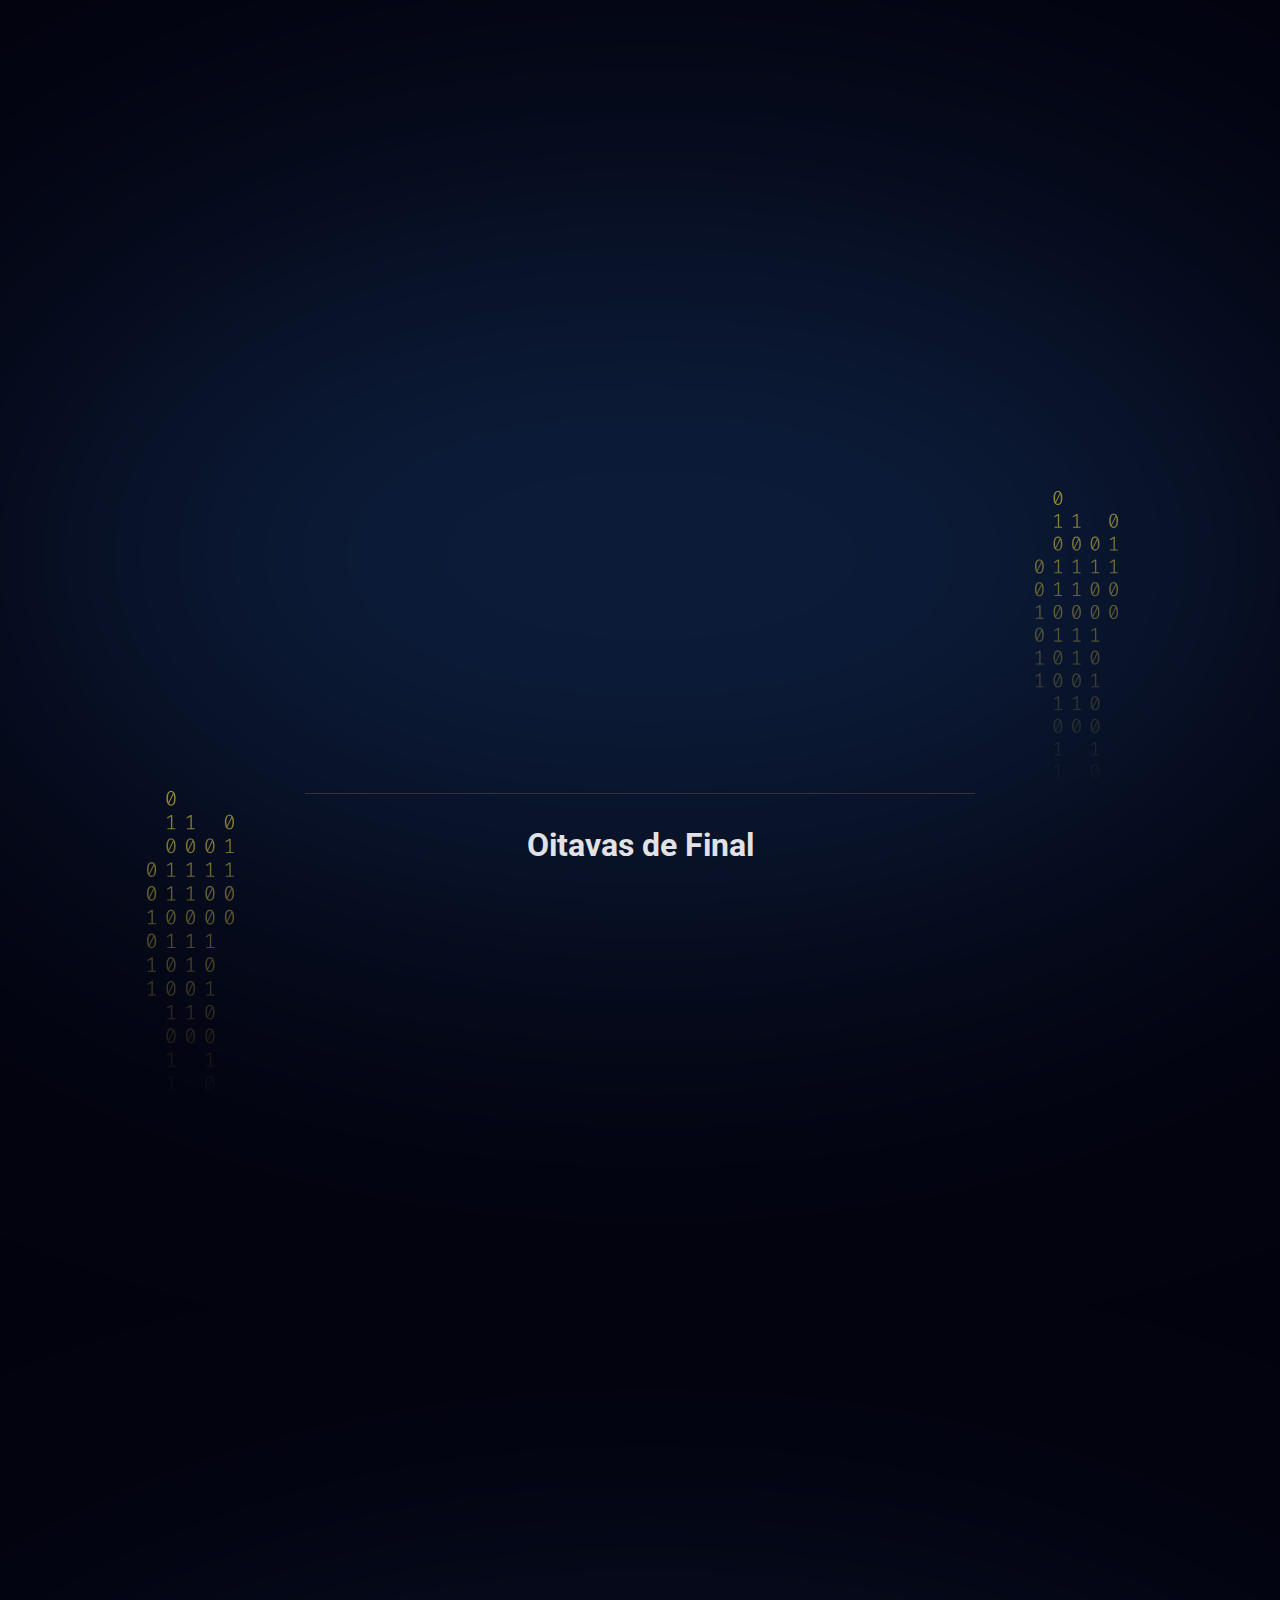
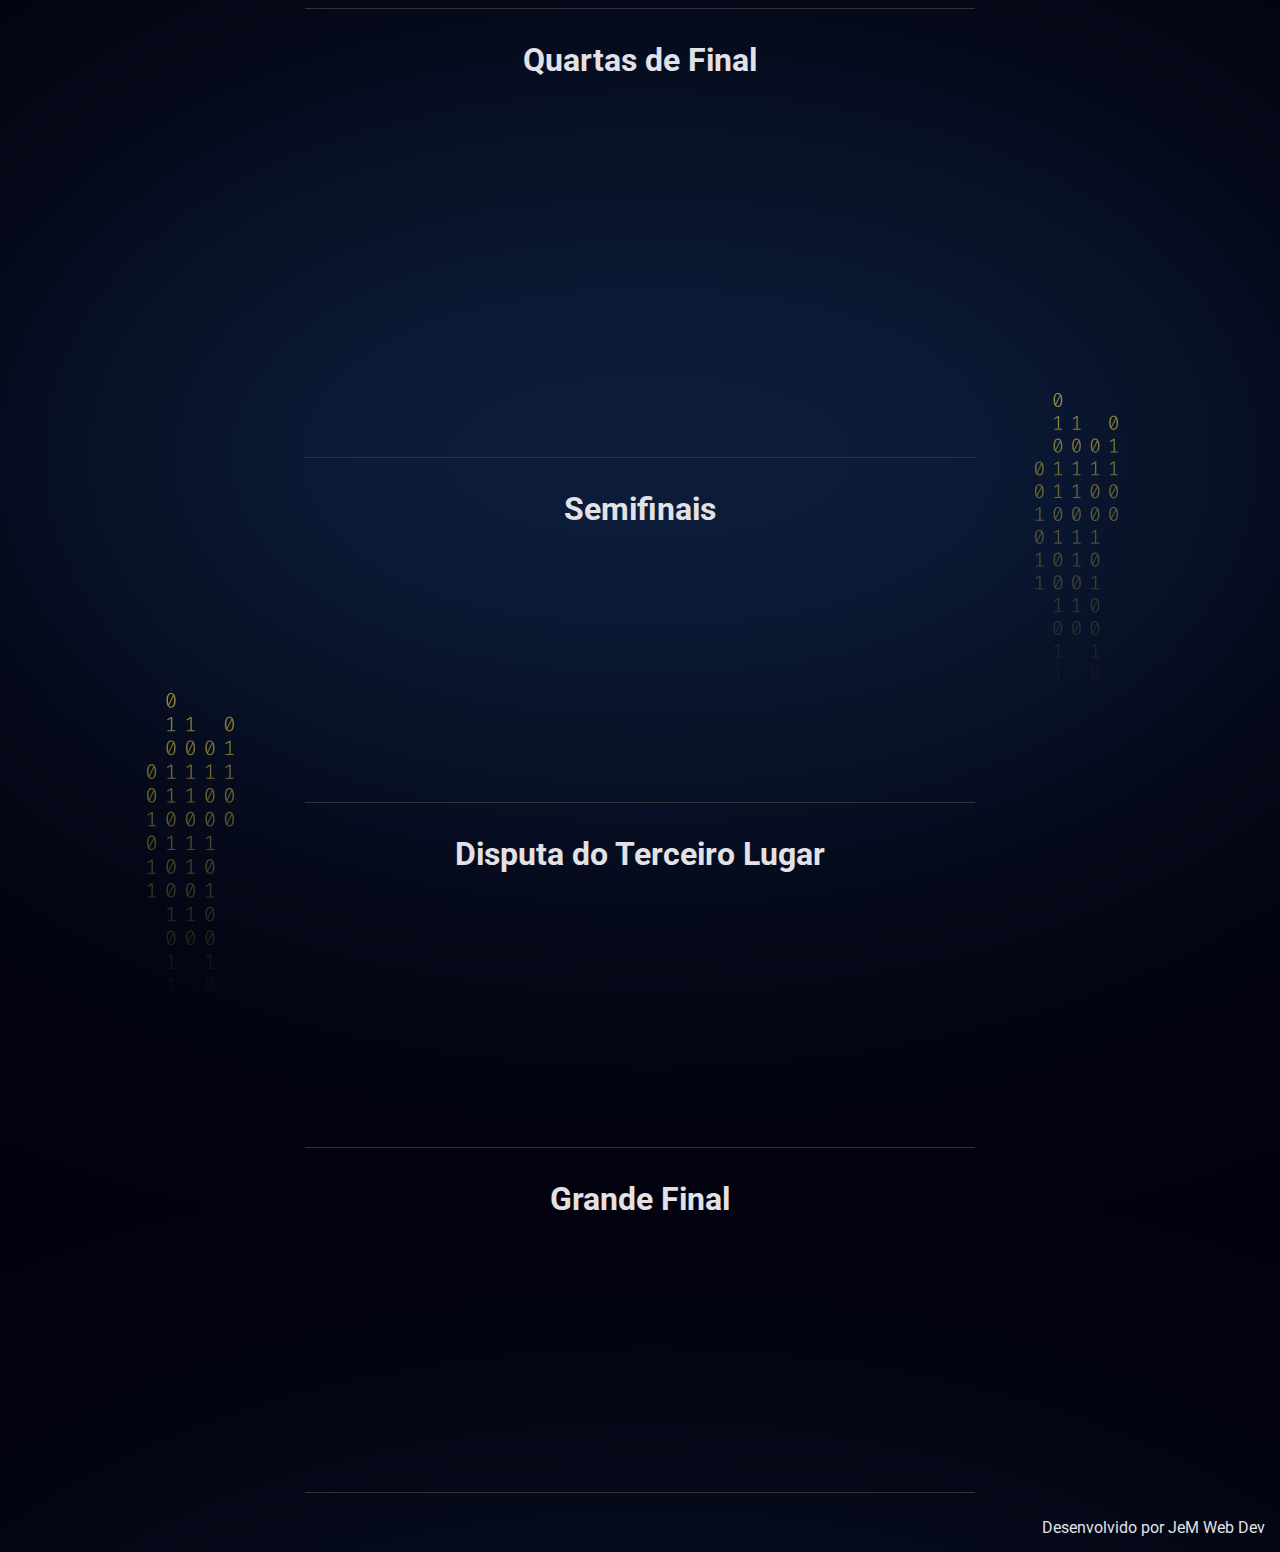
==== commit 0bc5f776: "criação de fases finais" ====
--- a/index.html
+++ b/index.html
@@ -19,14 +19,28 @@
             <header>
                 <img src="./assets/logo.svg" alt="Logo da NLW" />
             </header>
-            <main id="cards">
-            </main>
+            <h1>Fase de Grupos</h1>
+            <div id="cards">
+                
+            </div>
             <h1>Oitavas de Final</h1>
             <div id="oitavas">
 
             </div>
             <h1>Quartas de Final</h1>
             <div id="quartas">
+
+            </div>
+            <h1>Semifinais</h1>
+            <div id="semi">
+
+            </div>
+            <h1>Disputa do Terceiro Lugar</h1>
+            <div id="terceiro">
+
+            </div>
+            <h1>Grande Final</h1>
+            <div id="final">
 
             </div>
         </div>
--- a/styles/jogos.css
+++ b/styles/jogos.css
@@ -50,8 +50,9 @@
 }
 
 header { 
-    margin-bottom: 63px;
+    padding-bottom: 55px;
     text-align: center;
+    border-bottom: 1px solid #323238;
 }
 
 h1 { 
@@ -61,6 +62,10 @@
     justify-content: center;
 }
 
+p {
+    color: #e1e1e6;
+}
+
 #cards {
     display: flex;
     flex-direction: column;
@@ -96,6 +101,7 @@
 #terceiro {
     display: flex;
     flex-direction: column;
+    justify-content: center;
     gap: 32px;
     padding-bottom: 32px;
     border-bottom: 1px solid #323238;
@@ -104,6 +110,7 @@
 #final {
     display: flex;
     flex-direction: column;
+    justify-content: center;
     gap: 32px;
     padding-bottom: 32px;
     border-bottom: 1px solid #323238;
@@ -149,20 +156,32 @@
     padding-top: 24px;
     border-top: 1px solid #323238;
 }
+
+.card ul li div p {
+    display: block;
+    font-size: 20px;
+    line-height: 125%;
+    color: #e1e1e6;
+} 
+
 .card ul li strong {
+    display: block;
     font-weight: 900;
     font-size: 36px;
     line-height: 125%;
     color: #e1e1e6;
 }
+
 .card h2:hover,  
 .card ul li strong:hover,
+.card ul li p:hover,
 .card ul li img:hover {
 transform: scale(1.1);
 }
 
 .card h2,
 .card ul li strong,
+.card ul li p,
 .card ul li img{
     transition: transform 0.3;
 }
